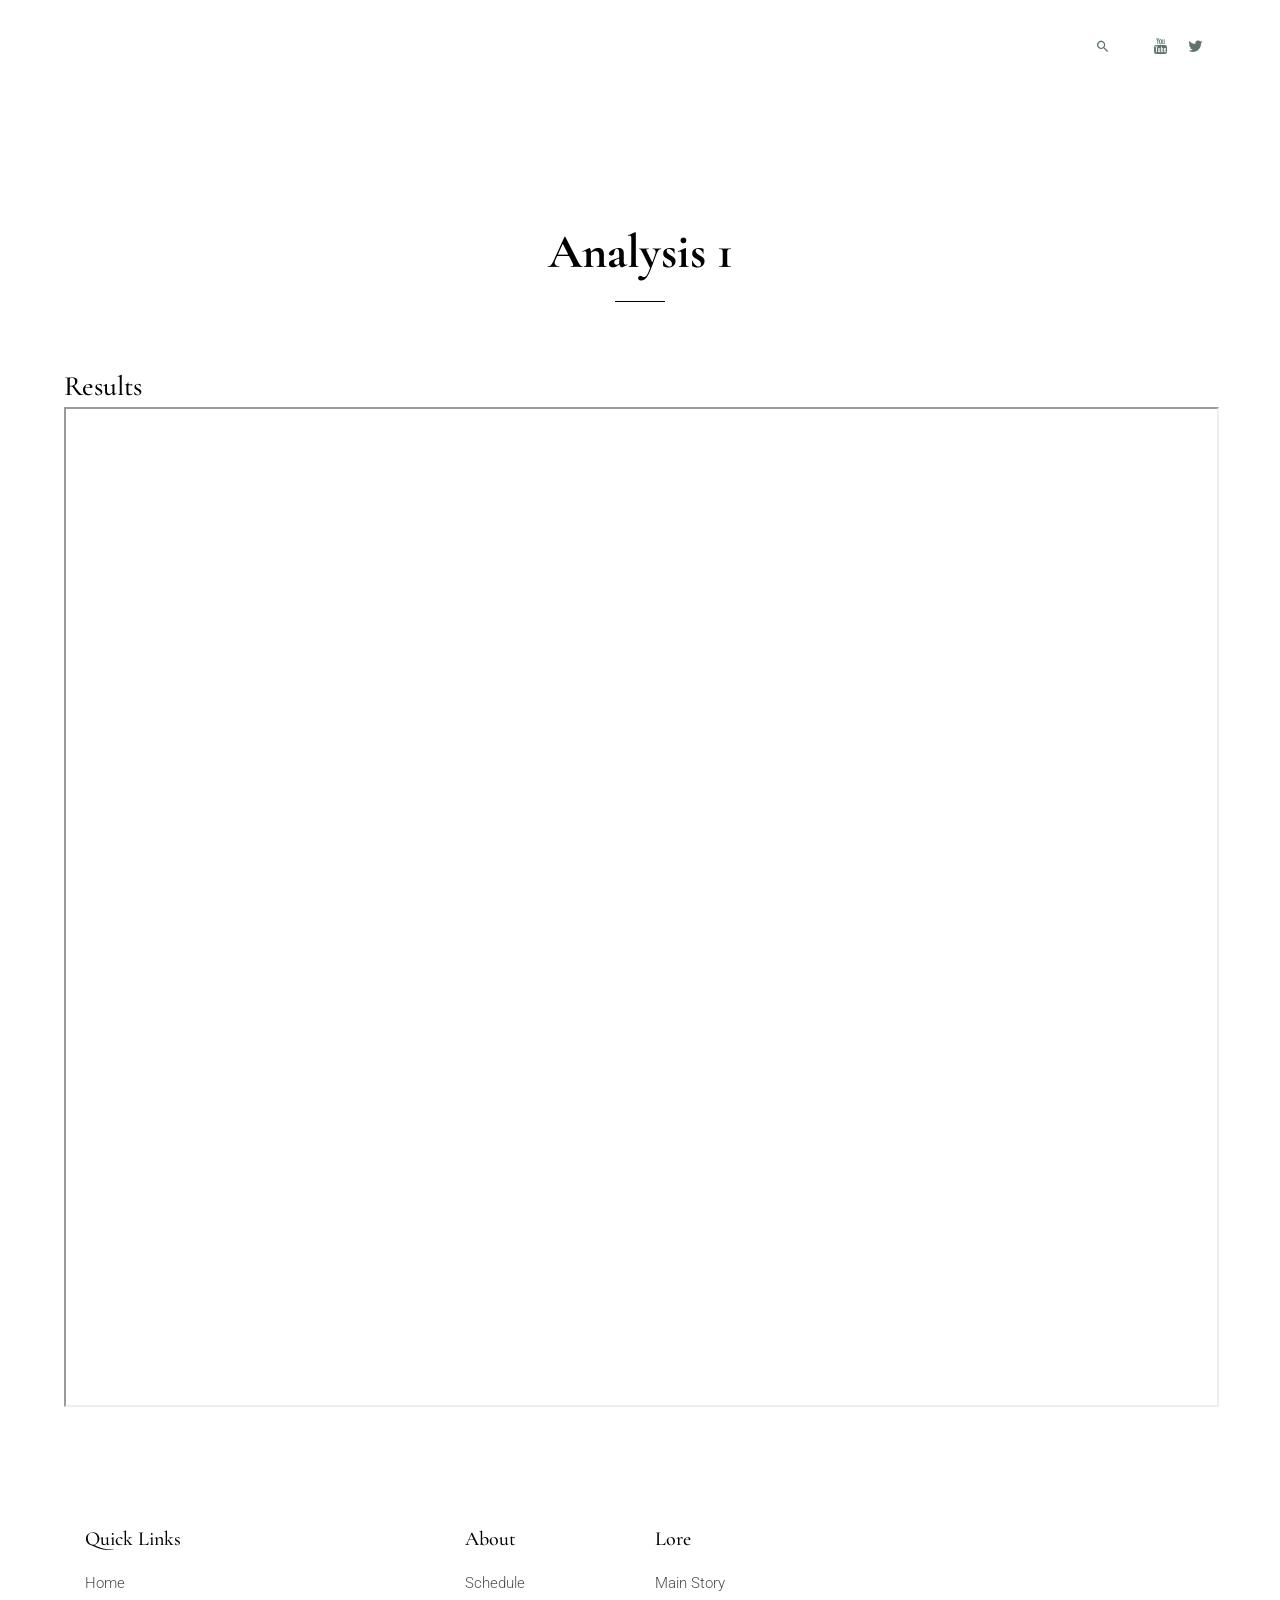
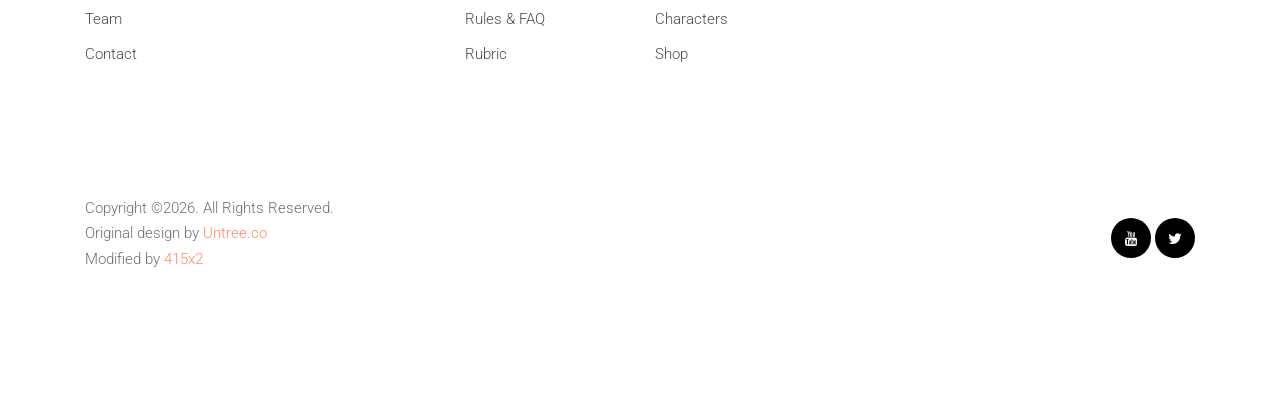
==== a1.html @ 0c054ae5 "Create a1.html" ====
<!-- /*
* Template Name: LuxuryHotel
* Template Author: Untree.co
* Tempalte URI: https://untree.co/
* License: https://creativecommons.org/licenses/by/3.0/
*/ -->
<!doctype html>
<html lang="en">

<head>
  <meta charset="utf-8">
  <meta name="viewport" content="width=device-width, initial-scale=1, shrink-to-fit=no">
  <meta name="author" content="Untree.co">
  <link rel="shortcut icon" href="favicon.png">

  <meta name="description" content="" />
  <meta name="keywords" content="" />

    <link href="https://fonts.googleapis.com/css?family=Cormorant+Garamond:400,500i,700|Roboto:300,400,500,700&display=swap" rel="stylesheet">

    <link rel="stylesheet" href="css/vendor/icomoon/style.css">
    <link rel="stylesheet" href="css/vendor/owl.carousel.min.css">
    <link rel="stylesheet" href="css/vendor/aos.css">
    <link rel="stylesheet" href="css/vendor/animate.min.css">
    <link rel="stylesheet" href="css/vendor/bootstrap.css">

    <!-- Theme Style -->
    <link rel="stylesheet" href="css/style.css">

    <title>Cruise X Chorus Battle</title>
  </head>
  <body>

    <div id="untree_co--overlayer"></div>
    <div class="loader">
      <div class="spinner-border text-primary" role="status">
        <span class="sr-only">Loading...</span>
      </div>
    </div>

    <nav class="untree_co--site-mobile-menu">
      <div class="close-wrap d-flex">
        <a href="#" class="d-flex ml-auto js-menu-toggle">
          <span class="close-label">Close</span>
          <div class="close-times">
            <span class="bar1"></span>
            <span class="bar2"></span>
          </div>
        </a>
      </div>
      <div class="site-mobile-inner"></div>
    </nav>


    <div class="untree_co--site-wrap">

      <nav class="untree_co--site-nav js-sticky-nav">
        <div class="container d-flex align-items-center">
          <div class="logo-wrap">
            <a href="index" class="untree_co--site-logo">Cruise X</a>
          </div>
          <div class="site-nav-ul-wrap text-center d-none d-lg-block">
            <ul class="site-nav-ul js-clone-nav">
              <li class="active"><a href="index">Home</a></li>
              <li class="has-children">
                <a href="#">About</a>
                <ul class="dropdown">
                  <li>
                    <a href="schedule">Schedule</a>
                  </li>
                  <li>
                    <a href="rules">Rules & FAQ</a>
                  </li>
                  <li>
                    <a href="rubrics">Rubrics</a>
                  </li>
                  <li>
                    <a href="registry">Team Registry</a>
                  </li>
                </ul>
              </li>
              <li class="has-children">
                <a href="#">Lore</a>
                <ul class="dropdown">
                  <li>
                    <a href="story">Main Story</a>
                  </li>
                  <li>
                    <a href="character">Characters</a>
                  </li>
                  <li>
                    <a href="shop">Shop</a>
                  </li>
                </ul>
              </li>
              <li><a href="team">Team</a></li>
              <li class="has-children">
                <a href="#">Results</a>
                <ul class="dropdown">
                  <li>
                    <a href="a1">Analysis 1</a>
                  </li>
                  <li>
                    <a href="a2">Analysis 2</a>
                  </li>
                  <li>
                    <a href="a3">Analysis 3</a>
                  </li>
                </ul>
              </li>
          </div>
          <div class="icons-wrap text-md-right">

            <ul class="icons-top d-none d-lg-block">
              <li class="mr-4">
                <a href="#" class="js-search-toggle"><span class="icon-search2"></span></a>
              </li>
              <li>
                <a href="https://youtube.com/channel/UCR2DQlEE3bKNYK-qkt7y-Wg"><span class="icon-youtube"></span></a>
              </li>
              <li>
                <a href="https://twitter.com/cx_chorusbattle"><span class="icon-twitter"></span></a>
              </li>
            </ul>

            <!-- Mobile Toggle -->
            <a href="#" class="d-block d-lg-none burger js-menu-toggle" data-toggle="collapse" data-target="#main-navbar">
              <span></span>
            </a>
          </div>
        </div>
      </nav>


        
        <div class="untree_co--site-section float-left pb-0 featured-rooms">


          <main class="untree_co--site-main">
            
            <div class="untree_co--site-section">
    
              <div class="container-fluid px-md-0">
    
                <div class="row justify-content-center text-center pt-0 pb-5">  
                  <div class="col-lg-6 section-heading" data-aos="fade-up">
                    <h3 class="text-center">Analysis 1</h3>
                  </div>
                </div>
               
                <div class="row no-gutters">
                  <div class="col-md-12" style="padding-left:5%;">
                    <div class="row">
                      <div class="col-md-12">
                        
                        <h3 class="mb-1" data-aos="fade-up">Results</h3>
                        <div class="row ">
                          <div class="col-md-12" data-aos="fade-up">
                            <iframe src="https://docs.google.com/spreadsheets/d/e/2PACX-1vRaQOyNMc2p0BLBySOPlP6DIEEOZay5IV9p2_MgTU4-0kE25sI0vFSvU6h7kz6rBXCI4aay34UNYlLs/pubhtml?widget=true&amp;headers=false"
                            width="95%" height="1000px;"></iframe>
                          </div>
                        </div>

                       


                      </div>
                      </div>
                    </div>
                  </div>
                </div>
            </div>
    
          </main>   

                           

      </div>

      <!-- FOOTER -->

      <footer class="untree_co--site-footer">

        <div class="container">
          <div class="row">
            <div class="col-md-4 ml-auto">
              <h3>Quick Links</h3>
              <ul class="list-unstyled">
                <li><a href="#">Home</a></li>
                <li><a href="team">Team</a></li>
                <li><a href="contact">Contact</a></li>
              </ul>
            </div>
            <div class="col-md-8 ml-auto">
              <div class="row">
                <div class="col-md-3">
                  <h3>About</h3>
                  <ul class="list-unstyled">
                    <li><a href="#">Schedule</a></li>
                    <li><a href="rules">Rules & FAQ</a></li>
                    <li><a href="rubric">Rubric</a></li>
                  </ul>
                </div>
                <div class="col-md-9 ml-auto">
                  <div class="row mb-3">
                    <div class="col-md-6">
                      <h3>Lore</h3>
                      <ul class="list-unstyled">
                        <li><a href="#">Main Story</a></li>
                        <li><a href="rules">Characters</a></li>
                        <li><a href="rules">Shop</a></li>
                      </ul>
                    </div>
                  </div>

                </div>
                
              </div>
            </div>
          </div>
          <div class="row mt-5 pt-5 align-items-center">
            <div class="col-md-6 text-md-left">
              <!-- Link back to Untree.co can't be removed. Template is licensed under CC BY 3.0. If you purchased a license you can remove this. -->
              <p>
                Copyright &copy;<script>document.write(new Date().getFullYear());</script>. All Rights Reserved. <br>
                Original design by <a href="https://untree.co/" target="_blank" class="text-primary">Untree.co</a><br>
                Modified by <a href="https://twitter.com/415x2" target="_blank" class="text-primary">415x2</a>
              </p>
            <!-- Link back to Untree.co can't be removed. Template is licensed under CC BY 3.0. If you purchased a license you can remove this. -->
            </div>
            <div class="col-md-6 text-md-right">
              <ul class="icons-top icons-dark">
              <li>
                <a href="https://youtube.com/channel/UCR2DQlEE3bKNYK-qkt7y-Wg"><span class="icon-youtube"></span></a>
              </li>
              <li>
                <a href="https://twitter.com/cx_chorusbattle"><span class="icon-twitter"></span></a>
              </li>
            </ul>

            </div>
          </div>
        </div>
        
      </footer>
    </div>

    <!-- Search -->
    <div class="search-wrap">
      <a href="#" class="close-search js-search-toggle">
        <span>Close</span>
      </a>
      <div class="container">
        <div class="row justify-content-center align-items-center text-center">
          <div class="col-md-12">
            <form action="#">
              <input type="search" name="s" id="s" placeholder="Type a keyword and hit enter..."  autocomplete="false">
            </form>    
          </div>
        </div>
      </div>
    </div>

    <script src="js/vendor/jquery-3.3.1.min.js"></script>
    <script src="js/vendor/popper.min.js"></script>
    <script src="js/vendor/bootstrap.min.js"></script>

    <script src="js/vendor/owl.carousel.min.js"></script>
    
    <script src="js/vendor/jarallax.min.js"></script>
    <script src="js/vendor/jarallax-element.min.js"></script>
    <script sr c="js/vendor/ofi.min.js"></script>

    <script src="js/vendor/aos.js"></script>

    <script src="js/vendor/jquery.lettering.js"></script>
    <script src="js/vendor/jquery.sticky.js"></script>

    <script src="js/vendor/TweenMax.min.js"></script>
    <script src="js/vendor/ScrollMagic.min.js"></script>
    <script src="js/vendor/scrollmagic.animation.gsap.min.js"></script>
    <script src="js/vendor/debug.addIndicators.min.js"></script>


    <script src="js/main.js"></script>
  </body>
</html>
---- css/vendor/icomoon/style.css ----
@font-face {
  font-family: 'icomoon';
  src:  url('fonts/icomoon.eot?10si43');
  src:  url('fonts/icomoon.eot?10si43#iefix') format('embedded-opentype'),
    url('fonts/icomoon.ttf?10si43') format('truetype'),
    url('fonts/icomoon.woff?10si43') format('woff'),
    url('fonts/icomoon.svg?10si43#icomoon') format('svg');
  font-weight: normal;
  font-style: normal;
}

[class^="icon-"], [class*=" icon-"] {
  /* use !important to prevent issues with browser extensions that change fonts */
  font-family: 'icomoon' !important;
  speak: none;
  font-style: normal;
  font-weight: normal;
  font-variant: normal;
  text-transform: none;
  line-height: 1;

  /* Better Font Rendering =========== */
  -webkit-font-smoothing: antialiased;
  -moz-osx-font-smoothing: grayscale;
}

.icon-asterisk:before {
  content: "\f069";
}
.icon-plus:before {
  content: "\f067";
}
.icon-question:before {
  content: "\f128";
}
.icon-minus:before {
  content: "\f068";
}
.icon-glass:before {
  content: "\f000";
}
.icon-music:before {
  content: "\f001";
}
.icon-search:before {
  content: "\f002";
}
.icon-envelope-o:before {
  content: "\f003";
}
.icon-heart:before {
  content: "\f004";
}
.icon-star:before {
  content: "\f005";
}
.icon-star-o:before {
  content: "\f006";
}
.icon-user:before {
  content: "\f007";
}
.icon-film:before {
  content: "\f008";
}
.icon-th-large:before {
  content: "\f009";
}
.icon-th:before {
  content: "\f00a";
}
.icon-th-list:before {
  content: "\f00b";
}
.icon-check:before {
  content: "\f00c";
}
.icon-close:before {
  content: "\f00d";
}
.icon-remove:before {
  content: "\f00d";
}
.icon-times:before {
  content: "\f00d";
}
.icon-search-plus:before {
  content: "\f00e";
}
.icon-search-minus:before {
  content: "\f010";
}
.icon-power-off:before {
  content: "\f011";
}
.icon-signal:before {
  content: "\f012";
}
.icon-cog:before {
  content: "\f013";
}
.icon-gear:before {
  content: "\f013";
}
.icon-trash-o:before {
  content: "\f014";
}
.icon-home:before {
  content: "\f015";
}
.icon-file-o:before {
  content: "\f016";
}
.icon-clock-o:before {
  content: "\f017";
}
.icon-road:before {
  content: "\f018";
}
.icon-download:before {
  content: "\f019";
}
.icon-arrow-circle-o-down:before {
  content: "\f01a";
}
.icon-arrow-circle-o-up:before {
  content: "\f01b";
}
.icon-inbox:before {
  content: "\f01c";
}
.icon-play-circle-o:before {
  content: "\f01d";
}
.icon-repeat:before {
  content: "\f01e";
}
.icon-rotate-right:before {
  content: "\f01e";
}
.icon-refresh:before {
  content: "\f021";
}
.icon-list-alt:before {
  content: "\f022";
}
.icon-lock:before {
  content: "\f023";
}
.icon-flag:before {
  content: "\f024";
}
.icon-headphones:before {
  content: "\f025";
}
.icon-volume-off:before {
  content: "\f026";
}
.icon-volume-down:before {
  content: "\f027";
}
.icon-volume-up:before {
  content: "\f028";
}
.icon-qrcode:before {
  content: "\f029";
}
.icon-barcode:before {
  content: "\f02a";
}
.icon-tag:before {
  content: "\f02b";
}
.icon-tags:before {
  content: "\f02c";
}
.icon-book:before {
  content: "\f02d";
}
.icon-bookmark:before {
  content: "\f02e";
}
.icon-print:before {
  content: "\f02f";
}
.icon-camera:before {
  content: "\f030";
}
.icon-font:before {
  content: "\f031";
}
.icon-bold:before {
  content: "\f032";
}
.icon-italic:before {
  content: "\f033";
}
.icon-text-height:before {
  content: "\f034";
}
.icon-text-width:before {
  content: "\f035";
}
.icon-align-left:before {
  content: "\f036";
}
.icon-align-center:before {
  content: "\f037";
}
.icon-align-right:before {
  content: "\f038";
}
.icon-align-justify:before {
  content: "\f039";
}
.icon-list:before {
  content: "\f03a";
}
.icon-dedent:before {
  content: "\f03b";
}
.icon-outdent:before {
  content: "\f03b";
}
.icon-indent:before {
  content: "\f03c";
}
.icon-video-camera:before {
  content: "\f03d";
}
.icon-image:before {
  content: "\f03e";
}
.icon-photo:before {
  content: "\f03e";
}
.icon-picture-o:before {
  content: "\f03e";
}
.icon-pencil:before {
  content: "\f040";
}
.icon-map-marker:before {
  content: "\f041";
}
.icon-adjust:before {
  content: "\f042";
}
.icon-tint:before {
  content: "\f043";
}
.icon-edit:before {
  content: "\f044";
}
.icon-pencil-square-o:before {
  content: "\f044";
}
.icon-share-square-o:before {
  content: "\f045";
}
.icon-check-square-o:before {
  content: "\f046";
}
.icon-arrows:before {
  content: "\f047";
}
.icon-step-backward:before {
  content: "\f048";
}
.icon-fast-backward:before {
  content: "\f049";
}
.icon-backward:before {
  content: "\f04a";
}
.icon-play:before {
  content: "\f04b";
}
.icon-pause:before {
  content: "\f04c";
}
.icon-stop:before {
  content: "\f04d";
}
.icon-forward:before {
  content: "\f04e";
}
.icon-fast-forward:before {
  content: "\f050";
}
.icon-step-forward:before {
  content: "\f051";
}
.icon-eject:before {
  content: "\f052";
}
.icon-chevron-left:before {
  content: "\f053";
}
.icon-chevron-right:before {
  content: "\f054";
}
.icon-plus-circle:before {
  content: "\f055";
}
.icon-minus-circle:before {
  content: "\f056";
}
.icon-times-circle:before {
  content: "\f057";
}
.icon-check-circle:before {
  content: "\f058";
}
.icon-question-circle:before {
  content: "\f059";
}
.icon-info-circle:before {
  content: "\f05a";
}
.icon-crosshairs:before {
  content: "\f05b";
}
.icon-times-circle-o:before {
  content: "\f05c";
}
.icon-check-circle-o:before {
  content: "\f05d";
}
.icon-ban:before {
  content: "\f05e";
}
.icon-arrow-left:before {
  content: "\f060";
}
.icon-arrow-right:before {
  content: "\f061";
}
.icon-arrow-up:before {
  content: "\f062";
}
.icon-arrow-down:before {
  content: "\f063";
}
.icon-mail-forward:before {
  content: "\f064";
}
.icon-share:before {
  content: "\f064";
}
.icon-expand:before {
  content: "\f065";
}
.icon-compress:before {
  content: "\f066";
}
.icon-exclamation-circle:before {
  content: "\f06a";
}
.icon-gift:before {
  content: "\f06b";
}
.icon-leaf:before {
  content: "\f06c";
}
.icon-fire:before {
  content: "\f06d";
}
.icon-eye:before {
  content: "\f06e";
}
.icon-eye-slash:before {
  content: "\f070";
}
.icon-exclamation-triangle:before {
  content: "\f071";
}
.icon-warning:before {
  content: "\f071";
}
.icon-plane:before {
  content: "\f072";
}
.icon-calendar:before {
  content: "\f073";
}
.icon-random:before {
  content: "\f074";
}
.icon-comment:before {
  content: "\f075";
}
.icon-magnet:before {
  content: "\f076";
}
.icon-chevron-up:before {
  content: "\f077";
}
.icon-chevron-down:before {
  content: "\f078";
}
.icon-retweet:before {
  content: "\f079";
}
.icon-shopping-cart:before {
  content: "\f07a";
}
.icon-folder:before {
  content: "\f07b";
}
.icon-folder-open:before {
  content: "\f07c";
}
.icon-arrows-v:before {
  content: "\f07d";
}
.icon-arrows-h:before {
  content: "\f07e";
}
.icon-bar-chart:before {
  content: "\f080";
}
.icon-bar-chart-o:before {
  content: "\f080";
}
.icon-twitter-square:before {
  content: "\f081";
}
.icon-facebook-square:before {
  content: "\f082";
}
.icon-camera-retro:before {
  content: "\f083";
}
.icon-key:before {
  content: "\f084";
}
.icon-cogs:before {
  content: "\f085";
}
.icon-gears:before {
  content: "\f085";
}
.icon-comments:before {
  content: "\f086";
}
.icon-thumbs-o-up:before {
  content: "\f087";
}
.icon-thumbs-o-down:before {
  content: "\f088";
}
.icon-star-half:before {
  content: "\f089";
}
.icon-heart-o:before {
  content: "\f08a";
}
.icon-sign-out:before {
  content: "\f08b";
}
.icon-linkedin-square:before {
  content: "\f08c";
}
.icon-thumb-tack:before {
  content: "\f08d";
}
.icon-external-link:before {
  content: "\f08e";
}
.icon-sign-in:before {
  content: "\f090";
}
.icon-trophy:before {
  content: "\f091";
}
.icon-github-square:before {
  content: "\f092";
}
.icon-upload:before {
  content: "\f093";
}
.icon-lemon-o:before {
  content: "\f094";
}
.icon-phone:before {
  content: "\f095";
}
.icon-square-o:before {
  content: "\f096";
}
.icon-bookmark-o:before {
  content: "\f097";
}
.icon-phone-square:before {
  content: "\f098";
}
.icon-twitter:before {
  content: "\f099";
}
.icon-facebook:before {
  content: "\f09a";
}
.icon-facebook-f:before {
  content: "\f09a";
}
.icon-github:before {
  content: "\f09b";
}
.icon-unlock:before {
  content: "\f09c";
}
.icon-credit-card:before {
  content: "\f09d";
}
.icon-feed:before {
  content: "\f09e";
}
.icon-rss:before {
  content: "\f09e";
}
.icon-hdd-o:before {
  content: "\f0a0";
}
.icon-bullhorn:before {
  content: "\f0a1";
}
.icon-bell-o:before {
  content: "\f0a2";
}
.icon-certificate:before {
  content: "\f0a3";
}
.icon-hand-o-right:before {
  content: "\f0a4";
}
.icon-hand-o-left:before {
  content: "\f0a5";
}
.icon-hand-o-up:before {
  content: "\f0a6";
}
.icon-hand-o-down:before {
  content: "\f0a7";
}
.icon-arrow-circle-left:before {
  content: "\f0a8";
}
.icon-arrow-circle-right:before {
  content: "\f0a9";
}
.icon-arrow-circle-up:before {
  content: "\f0aa";
}
.icon-arrow-circle-down:before {
  content: "\f0ab";
}
.icon-globe:before {
  content: "\f0ac";
}
.icon-wrench:before {
  content: "\f0ad";
}
.icon-tasks:before {
  content: "\f0ae";
}
.icon-filter:before {
  content: "\f0b0";
}
.icon-briefcase:before {
  content: "\f0b1";
}
.icon-arrows-alt:before {
  content: "\f0b2";
}
.icon-group:before {
  content: "\f0c0";
}
.icon-users:before {
  content: "\f0c0";
}
.icon-chain:before {
  content: "\f0c1";
}
.icon-link:before {
  content: "\f0c1";
}
.icon-cloud:before {
  content: "\f0c2";
}
.icon-flask:before {
  content: "\f0c3";
}
.icon-cut:before {
  content: "\f0c4";
}
.icon-scissors:before {
  content: "\f0c4";
}
.icon-copy:before {
  content: "\f0c5";
}
.icon-files-o:before {
  content: "\f0c5";
}
.icon-paperclip:before {
  content: "\f0c6";
}
.icon-floppy-o:before {
  content: "\f0c7";
}
.icon-save:before {
  content: "\f0c7";
}
.icon-square:before {
  content: "\f0c8";
}
.icon-bars:before {
  content: "\f0c9";
}
.icon-navicon:before {
  content: "\f0c9";
}
.icon-reorder:before {
  content: "\f0c9";
}
.icon-list-ul:before {
  content: "\f0ca";
}
.icon-list-ol:before {
  content: "\f0cb";
}
.icon-strikethrough:before {
  content: "\f0cc";
}
.icon-underline:before {
  content: "\f0cd";
}
.icon-table:before {
  content: "\f0ce";
}
.icon-magic:before {
  content: "\f0d0";
}
.icon-truck:before {
  content: "\f0d1";
}
.icon-pinterest:before {
  content: "\f0d2";
}
.icon-pinterest-square:before {
  content: "\f0d3";
}
.icon-google-plus-square:before {
  content: "\f0d4";
}
.icon-google-plus:before {
  content: "\f0d5";
}
.icon-money:before {
  content: "\f0d6";
}
.icon-caret-down:before {
  content: "\f0d7";
}
.icon-caret-up:before {
  content: "\f0d8";
}
.icon-caret-left:before {
  content: "\f0d9";
}
.icon-caret-right:before {
  content: "\f0da";
}
.icon-columns:before {
  content: "\f0db";
}
.icon-sort:before {
  content: "\f0dc";
}
.icon-unsorted:before {
  content: "\f0dc";
}
.icon-sort-desc:before {
  content: "\f0dd";
}
.icon-sort-down:before {
  content: "\f0dd";
}
.icon-sort-asc:before {
  content: "\f0de";
}
.icon-sort-up:before {
  content: "\f0de";
}
.icon-envelope:before {
  content: "\f0e0";
}
.icon-linkedin:before {
  content: "\f0e1";
}
.icon-rotate-left:before {
  content: "\f0e2";
}
.icon-undo:before {
  content: "\f0e2";
}
.icon-gavel:before {
  content: "\f0e3";
}
.icon-legal:before {
  content: "\f0e3";
}
.icon-dashboard:before {
  content: "\f0e4";
}
.icon-tachometer:before {
  content: "\f0e4";
}
.icon-comment-o:before {
  content: "\f0e5";
}
.icon-comments-o:before {
  content: "\f0e6";
}
.icon-bolt:before {
  content: "\f0e7";
}
.icon-flash:before {
  content: "\f0e7";
}
.icon-sitemap:before {
  content: "\f0e8";
}
.icon-umbrella:before {
  content: "\f0e9";
}
.icon-clipboard:before {
  content: "\f0ea";
}
.icon-paste:before {
  content: "\f0ea";
}
.icon-lightbulb-o:before {
  content: "\f0eb";
}
.icon-exchange:before {
  content: "\f0ec";
}
.icon-cloud-download:before {
  content: "\f0ed";
}
.icon-cloud-upload:before {
  content: "\f0ee";
}
.icon-user-md:before {
  content: "\f0f0";
}
.icon-stethoscope:before {
  content: "\f0f1";
}
.icon-suitcase:before {
  content: "\f0f2";
}
.icon-bell:before {
  content: "\f0f3";
}
.icon-coffee:before {
  content: "\f0f4";
}
.icon-cutlery:before {
  content: "\f0f5";
}
.icon-file-text-o:before {
  content: "\f0f6";
}
.icon-building-o:before {
  content: "\f0f7";
}
.icon-hospital-o:before {
  content: "\f0f8";
}
.icon-ambulance:before {
  content: "\f0f9";
}
.icon-medkit:before {
  content: "\f0fa";
}
.icon-fighter-jet:before {
  content: "\f0fb";
}
.icon-beer:before {
  content: "\f0fc";
}
.icon-h-square:before {
  content: "\f0fd";
}
.icon-plus-square:before {
  content: "\f0fe";
}
.icon-angle-double-left:before {
  content: "\f100";
}
.icon-angle-double-right:before {
  content: "\f101";
}
.icon-angle-double-up:before {
  content: "\f102";
}
.icon-angle-double-down:before {
  content: "\f103";
}
.icon-angle-left:before {
  content: "\f104";
}
.icon-angle-right:before {
  content: "\f105";
}
.icon-angle-up:before {
  content: "\f106";
}
.icon-angle-down:before {
  content: "\f107";
}
.icon-desktop:before {
  content: "\f108";
}
.icon-laptop:before {
  content: "\f109";
}
.icon-tablet:before {
  content: "\f10a";
}
.icon-mobile:before {
  content: "\f10b";
}
.icon-mobile-phone:before {
  content: "\f10b";
}
.icon-circle-o:before {
  content: "\f10c";
}
.icon-quote-left:before {
  content: "\f10d";
}
.icon-quote-right:before {
  content: "\f10e";
}
.icon-spinner:before {
  content: "\f110";
}
.icon-circle:before {
  content: "\f111";
}
.icon-mail-reply:before {
  content: "\f112";
}
.icon-reply:before {
  content: "\f112";
}
.icon-github-alt:before {
  content: "\f113";
}
.icon-folder-o:before {
  content: "\f114";
}
.icon-folder-open-o:before {
  content: "\f115";
}
.icon-smile-o:before {
  content: "\f118";
}
.icon-frown-o:before {
  content: "\f119";
}
.icon-meh-o:before {
  content: "\f11a";
}
.icon-gamepad:before {
  content: "\f11b";
}
.icon-keyboard-o:before {
  content: "\f11c";
}
.icon-flag-o:before {
  content: "\f11d";
}
.icon-flag-checkered:before {
  content: "\f11e";
}
.icon-terminal:before {
  content: "\f120";
}
.icon-code:before {
  content: "\f121";
}
.icon-mail-reply-all:before {
  content: "\f122";
}
.icon-reply-all:before {
  content: "\f122";
}
.icon-star-half-empty:before {
  content: "\f123";
}
.icon-star-half-full:before {
  content: "\f123";
}
.icon-star-half-o:before {
  content: "\f123";
}
.icon-location-arrow:before {
  content: "\f124";
}
.icon-crop:before {
  content: "\f125";
}
.icon-code-fork:before {
  content: "\f126";
}
.icon-chain-broken:before {
  content: "\f127";
}
.icon-unlink:before {
  content: "\f127";
}
.icon-info:before {
  content: "\f129";
}
.icon-exclamation:before {
  content: "\f12a";
}
.icon-superscript:before {
  content: "\f12b";
}
.icon-subscript:before {
  content: "\f12c";
}
.icon-eraser:before {
  content: "\f12d";
}
.icon-puzzle-piece:before {
  content: "\f12e";
}
.icon-microphone:before {
  content: "\f130";
}
.icon-microphone-slash:before {
  content: "\f131";
}
.icon-shield:before {
  content: "\f132";
}
.icon-calendar-o:before {
  content: "\f133";
}
.icon-fire-extinguisher:before {
  content: "\f134";
}
.icon-rocket:before {
  content: "\f135";
}
.icon-maxcdn:before {
  content: "\f136";
}
.icon-chevron-circle-left:before {
  content: "\f137";
}
.icon-chevron-circle-right:before {
  content: "\f138";
}
.icon-chevron-circle-up:before {
  content: "\f139";
}
.icon-chevron-circle-down:before {
  content: "\f13a";
}
.icon-html5:before {
  content: "\f13b";
}
.icon-css3:before {
  content: "\f13c";
}
.icon-anchor:before {
  content: "\f13d";
}
.icon-unlock-alt:before {
  content: "\f13e";
}
.icon-bullseye:before {
  content: "\f140";
}
.icon-ellipsis-h:before {
  content: "\f141";
}
.icon-ellipsis-v:before {
  content: "\f142";
}
.icon-rss-square:before {
  content: "\f143";
}
.icon-play-circle:before {
  content: "\f144";
}
.icon-ticket:before {
  content: "\f145";
}
.icon-minus-square:before {
  content: "\f146";
}
.icon-minus-square-o:before {
  content: "\f147";
}
.icon-level-up:before {
  content: "\f148";
}
.icon-level-down:before {
  content: "\f149";
}
.icon-check-square:before {
  content: "\f14a";
}
.icon-pencil-square:before {
  content: "\f14b";
}
.icon-external-link-square:before {
  content: "\f14c";
}
.icon-share-square:before {
  content: "\f14d";
}
.icon-compass:before {
  content: "\f14e";
}
.icon-caret-square-o-down:before {
  content: "\f150";
}
.icon-toggle-down:before {
  content: "\f150";
}
.icon-caret-square-o-up:before {
  content: "\f151";
}
.icon-toggle-up:before {
  content: "\f151";
}
.icon-caret-square-o-right:before {
  content: "\f152";
}
.icon-toggle-right:before {
  content: "\f152";
}
.icon-eur:before {
  content: "\f153";
}
.icon-euro:before {
  content: "\f153";
}
.icon-gbp:before {
  content: "\f154";
}
.icon-dollar:before {
  content: "\f155";
}
.icon-usd:before {
  content: "\f155";
}
.icon-inr:before {
  content: "\f156";
}
.icon-rupee:before {
  content: "\f156";
}
.icon-cny:before {
  content: "\f157";
}
.icon-jpy:before {
  content: "\f157";
}
.icon-rmb:before {
  content: "\f157";
}
.icon-yen:before {
  content: "\f157";
}
.icon-rouble:before {
  content: "\f158";
}
.icon-rub:before {
  content: "\f158";
}
.icon-ruble:before {
  content: "\f158";
}
.icon-krw:before {
  content: "\f159";
}
.icon-won:before {
  content: "\f159";
}
.icon-bitcoin:before {
  content: "\f15a";
}
.icon-btc:before {
  content: "\f15a";
}
.icon-file:before {
  content: "\f15b";
}
.icon-file-text:before {
  content: "\f15c";
}
.icon-sort-alpha-asc:before {
  content: "\f15d";
}
.icon-sort-alpha-desc:before {
  content: "\f15e";
}
.icon-sort-amount-asc:before {
  content: "\f160";
}
.icon-sort-amount-desc:before {
  content: "\f161";
}
.icon-sort-numeric-asc:before {
  content: "\f162";
}
.icon-sort-numeric-desc:before {
  content: "\f163";
}
.icon-thumbs-up:before {
  content: "\f164";
}
.icon-thumbs-down:before {
  content: "\f165";
}
.icon-youtube-square:before {
  content: "\f166";
}
.icon-youtube:before {
  content: "\f167";
}
.icon-xing:before {
  content: "\f168";
}
.icon-xing-square:before {
  content: "\f169";
}
.icon-youtube-play:before {
  content: "\f16a";
}
.icon-dropbox:before {
  content: "\f16b";
}
.icon-stack-overflow:before {
  content: "\f16c";
}
.icon-instagram:before {
  content: "\f16d";
}
.icon-flickr:before {
  content: "\f16e";
}
.icon-adn:before {
  content: "\f170";
}
.icon-bitbucket:before {
  content: "\f171";
}
.icon-bitbucket-square:before {
  content: "\f172";
}
.icon-tumblr:before {
  content: "\f173";
}
.icon-tumblr-square:before {
  content: "\f174";
}
.icon-long-arrow-down:before {
  content: "\f175";
}
.icon-long-arrow-up:before {
  content: "\f176";
}
.icon-long-arrow-left:before {
  content: "\f177";
}
.icon-long-arrow-right:before {
  content: "\f178";
}
.icon-apple:before {
  content: "\f179";
}
.icon-windows:before {
  content: "\f17a";
}
.icon-android:before {
  content: "\f17b";
}
.icon-linux:before {
  content: "\f17c";
}
.icon-dribbble:before {
  content: "\f17d";
}
.icon-skype:before {
  content: "\f17e";
}
.icon-foursquare:before {
  content: "\f180";
}
.icon-trello:before {
  content: "\f181";
}
.icon-female:before {
  content: "\f182";
}
.icon-male:before {
  content: "\f183";
}
.icon-gittip:before {
  content: "\f184";
}
.icon-gratipay:before {
  content: "\f184";
}
.icon-sun-o:before {
  content: "\f185";
}
.icon-moon-o:before {
  content: "\f186";
}
.icon-archive:before {
  content: "\f187";
}
.icon-bug:before {
  content: "\f188";
}
.icon-vk:before {
  content: "\f189";
}
.icon-weibo:before {
  content: "\f18a";
}
.icon-renren:before {
  content: "\f18b";
}
.icon-pagelines:before {
  content: "\f18c";
}
.icon-stack-exchange:before {
  content: "\f18d";
}
.icon-arrow-circle-o-right:before {
  content: "\f18e";
}
.icon-arrow-circle-o-left:before {
  content: "\f190";
}
.icon-caret-square-o-left:before {
  content: "\f191";
}
.icon-toggle-left:before {
  content: "\f191";
}
.icon-dot-circle-o:before {
  content: "\f192";
}
.icon-wheelchair:before {
  content: "\f193";
}
.icon-vimeo-square:before {
  content: "\f194";
}
.icon-try:before {
  content: "\f195";
}
.icon-turkish-lira:before {
  content: "\f195";
}
.icon-plus-square-o:before {
  content: "\f196";
}
.icon-space-shuttle:before {
  content: "\f197";
}
.icon-slack:before {
  content: "\f198";
}
.icon-envelope-square:before {
  content: "\f199";
}
.icon-wordpress:before {
  content: "\f19a";
}
.icon-openid:before {
  content: "\f19b";
}
.icon-bank:before {
  content: "\f19c";
}
.icon-institution:before {
  content: "\f19c";
}
.icon-university:before {
  content: "\f19c";
}
.icon-graduation-cap:before {
  content: "\f19d";
}
.icon-mortar-board:before {
  content: "\f19d";
}
.icon-yahoo:before {
  content: "\f19e";
}
.icon-google:before {
  content: "\f1a0";
}
.icon-reddit:before {
  content: "\f1a1";
}
.icon-reddit-square:before {
  content: "\f1a2";
}
.icon-stumbleupon-circle:before {
  content: "\f1a3";
}
.icon-stumbleupon:before {
  content: "\f1a4";
}
.icon-delicious:before {
  content: "\f1a5";
}
.icon-digg:before {
  content: "\f1a6";
}
.icon-pied-piper-pp:before {
  content: "\f1a7";
}
.icon-pied-piper-alt:before {
  content: "\f1a8";
}
.icon-drupal:before {
  content: "\f1a9";
}
.icon-joomla:before {
  content: "\f1aa";
}
.icon-language:before {
  content: "\f1ab";
}
.icon-fax:before {
  content: "\f1ac";
}
.icon-building:before {
  content: "\f1ad";
}
.icon-child:before {
  content: "\f1ae";
}
.icon-paw:before {
  content: "\f1b0";
}
.icon-spoon:before {
  content: "\f1b1";
}
.icon-cube:before {
  content: "\f1b2";
}
.icon-cubes:before {
  content: "\f1b3";
}
.icon-behance:before {
  content: "\f1b4";
}
.icon-behance-square:before {
  content: "\f1b5";
}
.icon-steam:before {
  content: "\f1b6";
}
.icon-steam-square:before {
  content: "\f1b7";
}
.icon-recycle:before {
  content: "\f1b8";
}
.icon-automobile:before {
  content: "\f1b9";
}
.icon-car:before {
  content: "\f1b9";
}
.icon-cab:before {
  content: "\f1ba";
}
.icon-taxi:before {
  content: "\f1ba";
}
.icon-tree:before {
  content: "\f1bb";
}
.icon-spotify:before {
  content: "\f1bc";
}
.icon-deviantart:before {
  content: "\f1bd";
}
.icon-soundcloud:before {
  content: "\f1be";
}
.icon-database:before {
  content: "\f1c0";
}
.icon-file-pdf-o:before {
  content: "\f1c1";
}
.icon-file-word-o:before {
  content: "\f1c2";
}
.icon-file-excel-o:before {
  content: "\f1c3";
}
.icon-file-powerpoint-o:before {
  content: "\f1c4";
}
.icon-file-image-o:before {
  content: "\f1c5";
}
.icon-file-photo-o:before {
  content: "\f1c5";
}
.icon-file-picture-o:before {
  content: "\f1c5";
}
.icon-file-archive-o:before {
  content: "\f1c6";
}
.icon-file-zip-o:before {
  content: "\f1c6";
}
.icon-file-audio-o:before {
  content: "\f1c7";
}
.icon-file-sound-o:before {
  content: "\f1c7";
}
.icon-file-movie-o:before {
  content: "\f1c8";
}
.icon-file-video-o:before {
  content: "\f1c8";
}
.icon-file-code-o:before {
  content: "\f1c9";
}
.icon-vine:before {
  content: "\f1ca";
}
.icon-codepen:before {
  content: "\f1cb";
}
.icon-jsfiddle:before {
  content: "\f1cc";
}
.icon-life-bouy:before {
  content: "\f1cd";
}
.icon-life-buoy:before {
  content: "\f1cd";
}
.icon-life-ring:before {
  content: "\f1cd";
}
.icon-life-saver:before {
  content: "\f1cd";
}
.icon-support:before {
  content: "\f1cd";
}
.icon-circle-o-notch:before {
  content: "\f1ce";
}
.icon-ra:before {
  content: "\f1d0";
}
.icon-rebel:before {
  content: "\f1d0";
}
.icon-resistance:before {
  content: "\f1d0";
}
.icon-empire:before {
  content: "\f1d1";
}
.icon-ge:before {
  content: "\f1d1";
}
.icon-git-square:before {
  content: "\f1d2";
}
.icon-git:before {
  content: "\f1d3";
}
.icon-hacker-news:before {
  content: "\f1d4";
}
.icon-y-combinator-square:before {
  content: "\f1d4";
}
.icon-yc-square:before {
  content: "\f1d4";
}
.icon-tencent-weibo:before {
  content: "\f1d5";
}
.icon-qq:before {
  content: "\f1d6";
}
.icon-wechat:before {
  content: "\f1d7";
}
.icon-weixin:before {
  content: "\f1d7";
}
.icon-paper-plane:before {
  content: "\f1d8";
}
.icon-send:before {
  content: "\f1d8";
}
.icon-paper-plane-o:before {
  content: "\f1d9";
}
.icon-send-o:before {
  content: "\f1d9";
}
.icon-history:before {
  content: "\f1da";
}
.icon-circle-thin:before {
  content: "\f1db";
}
.icon-header:before {
  content: "\f1dc";
}
.icon-paragraph:before {
  content: "\f1dd";
}
.icon-sliders:before {
  content: "\f1de";
}
.icon-share-alt:before {
  content: "\f1e0";
}
.icon-share-alt-square:before {
  content: "\f1e1";
}
.icon-bomb:before {
  content: "\f1e2";
}
.icon-futbol-o:before {
  content: "\f1e3";
}
.icon-soccer-ball-o:before {
  content: "\f1e3";
}
.icon-tty:before {
  content: "\f1e4";
}
.icon-binoculars:before {
  content: "\f1e5";
}
.icon-plug:before {
  content: "\f1e6";
}
.icon-slideshare:before {
  content: "\f1e7";
}
.icon-twitch:before {
  content: "\f1e8";
}
.icon-yelp:before {
  content: "\f1e9";
}
.icon-newspaper-o:before {
  content: "\f1ea";
}
.icon-wifi:before {
  content: "\f1eb";
}
.icon-calculator:before {
  content: "\f1ec";
}
.icon-paypal:before {
  content: "\f1ed";
}
.icon-google-wallet:before {
  content: "\f1ee";
}
.icon-cc-visa:before {
  content: "\f1f0";
}
.icon-cc-mastercard:before {
  content: "\f1f1";
}
.icon-cc-discover:before {
  content: "\f1f2";
}
.icon-cc-amex:before {
  content: "\f1f3";
}
.icon-cc-paypal:before {
  content: "\f1f4";
}
.icon-cc-stripe:before {
  content: "\f1f5";
}
.icon-bell-slash:before {
  content: "\f1f6";
}
.icon-bell-slash-o:before {
  content: "\f1f7";
}
.icon-trash:before {
  content: "\f1f8";
}
.icon-copyright:before {
  content: "\f1f9";
}
.icon-at:before {
  content: "\f1fa";
}
.icon-eyedropper:before {
  content: "\f1fb";
}
.icon-paint-brush:before {
  content: "\f1fc";
}
.icon-birthday-cake:before {
  content: "\f1fd";
}
.icon-area-chart:before {
  content: "\f1fe";
}
.icon-pie-chart:before {
  content: "\f200";
}
.icon-line-chart:before {
  content: "\f201";
}
.icon-lastfm:before {
  content: "\f202";
}
.icon-lastfm-square:before {
  content: "\f203";
}
.icon-toggle-off:before {
  content: "\f204";
}
.icon-toggle-on:before {
  content: "\f205";
}
.icon-bicycle:before {
  content: "\f206";
}
.icon-bus:before {
  content: "\f207";
}
.icon-ioxhost:before {
  content: "\f208";
}
.icon-angellist:before {
  content: "\f209";
}
.icon-cc:before {
  content: "\f20a";
}
.icon-ils:before {
  content: "\f20b";
}
.icon-shekel:before {
  content: "\f20b";
}
.icon-sheqel:before {
  content: "\f20b";
}
.icon-meanpath:before {
  content: "\f20c";
}
.icon-buysellads:before {
  content: "\f20d";
}
.icon-connectdevelop:before {
  content: "\f20e";
}
.icon-dashcube:before {
  content: "\f210";
}
.icon-forumbee:before {
  content: "\f211";
}
.icon-leanpub:before {
  content: "\f212";
}
.icon-sellsy:before {
  content: "\f213";
}
.icon-shirtsinbulk:before {
  content: "\f214";
}
.icon-simplybuilt:before {
  content: "\f215";
}
.icon-skyatlas:before {
  content: "\f216";
}
.icon-cart-plus:before {
  content: "\f217";
}
.icon-cart-arrow-down:before {
  content: "\f218";
}
.icon-diamond:before {
  content: "\f219";
}
.icon-ship:before {
  content: "\f21a";
}
.icon-user-secret:before {
  content: "\f21b";
}
.icon-motorcycle:before {
  content: "\f21c";
}
.icon-street-view:before {
  content: "\f21d";
}
.icon-heartbeat:before {
  content: "\f21e";
}
.icon-venus:before {
  content: "\f221";
}
.icon-mars:before {
  content: "\f222";
}
.icon-mercury:before {
  content: "\f223";
}
.icon-intersex:before {
  content: "\f224";
}
.icon-transgender:before {
  content: "\f224";
}
.icon-transgender-alt:before {
  content: "\f225";
}
.icon-venus-double:before {
  content: "\f226";
}
.icon-mars-double:before {
  content: "\f227";
}
.icon-venus-mars:before {
  content: "\f228";
}
.icon-mars-stroke:before {
  content: "\f229";
}
.icon-mars-stroke-v:before {
  content: "\f22a";
}
.icon-mars-stroke-h:before {
  content: "\f22b";
}
.icon-neuter:before {
  content: "\f22c";
}
.icon-genderless:before {
  content: "\f22d";
}
.icon-facebook-official:before {
  content: "\f230";
}
.icon-pinterest-p:before {
  content: "\f231";
}
.icon-whatsapp:before {
  content: "\f232";
}
.icon-server:before {
  content: "\f233";
}
.icon-user-plus:before {
  content: "\f234";
}
.icon-user-times:before {
  content: "\f235";
}
.icon-bed:before {
  content: "\f236";
}
.icon-hotel:before {
  content: "\f236";
}
.icon-viacoin:before {
  content: "\f237";
}
.icon-train:before {
  content: "\f238";
}
.icon-subway:before {
  content: "\f239";
}
.icon-medium:before {
  content: "\f23a";
}
.icon-y-combinator:before {
  content: "\f23b";
}
.icon-yc:before {
  content: "\f23b";
}
.icon-optin-monster:before {
  content: "\f23c";
}
.icon-opencart:before {
  content: "\f23d";
}
.icon-expeditedssl:before {
  content: "\f23e";
}
.icon-battery:before {
  content: "\f240";
}
.icon-battery-4:before {
  content: "\f240";
}
.icon-battery-full:before {
  content: "\f240";
}
.icon-battery-3:before {
  content: "\f241";
}
.icon-battery-three-quarters:before {
  content: "\f241";
}
.icon-battery-2:before {
  content: "\f242";
}
.icon-battery-half:before {
  content: "\f242";
}
.icon-battery-1:before {
  content: "\f243";
}
.icon-battery-quarter:before {
  content: "\f243";
}
.icon-battery-0:before {
  content: "\f244";
}
.icon-battery-empty:before {
  content: "\f244";
}
.icon-mouse-pointer:before {
  content: "\f245";
}
.icon-i-cursor:before {
  content: "\f246";
}
.icon-object-group:before {
  content: "\f247";
}
.icon-object-ungroup:before {
  content: "\f248";
}
.icon-sticky-note:before {
  content: "\f249";
}
.icon-sticky-note-o:before {
  content: "\f24a";
}
.icon-cc-jcb:before {
  content: "\f24b";
}
.icon-cc-diners-club:before {
  content: "\f24c";
}
.icon-clone:before {
  content: "\f24d";
}
.icon-balance-scale:before {
  content: "\f24e";
}
.icon-hourglass-o:before {
  content: "\f250";
}
.icon-hourglass-1:before {
  content: "\f251";
}
.icon-hourglass-start:before {
  content: "\f251";
}
.icon-hourglass-2:before {
  content: "\f252";
}
.icon-hourglass-half:before {
  content: "\f252";
}
.icon-hourglass-3:before {
  content: "\f253";
}
.icon-hourglass-end:before {
  content: "\f253";
}
.icon-hourglass:before {
  content: "\f254";
}
.icon-hand-grab-o:before {
  content: "\f255";
}
.icon-hand-rock-o:before {
  content: "\f255";
}
.icon-hand-paper-o:before {
  content: "\f256";
}
.icon-hand-stop-o:before {
  content: "\f256";
}
.icon-hand-scissors-o:before {
  content: "\f257";
}
.icon-hand-lizard-o:before {
  content: "\f258";
}
.icon-hand-spock-o:before {
  content: "\f259";
}
.icon-hand-pointer-o:before {
  content: "\f25a";
}
.icon-hand-peace-o:before {
  content: "\f25b";
}
.icon-trademark:before {
  content: "\f25c";
}
.icon-registered:before {
  content: "\f25d";
}
.icon-creative-commons:before {
  content: "\f25e";
}
.icon-gg:before {
  content: "\f260";
}
.icon-gg-circle:before {
  content: "\f261";
}
.icon-tripadvisor:before {
  content: "\f262";
}
.icon-odnoklassniki:before {
  content: "\f263";
}
.icon-odnoklassniki-square:before {
  content: "\f264";
}
.icon-get-pocket:before {
  content: "\f265";
}
.icon-wikipedia-w:before {
  content: "\f266";
}
.icon-safari:before {
  content: "\f267";
}
.icon-chrome:before {
  content: "\f268";
}
.icon-firefox:before {
  content: "\f269";
}
.icon-opera:before {
  content: "\f26a";
}
.icon-internet-explorer:before {
  content: "\f26b";
}
.icon-television:before {
  content: "\f26c";
}
.icon-tv:before {
  content: "\f26c";
}
.icon-contao:before {
  content: "\f26d";
}
.icon-500px:before {
  content: "\f26e";
}
.icon-amazon:before {
  content: "\f270";
}
.icon-calendar-plus-o:before {
  content: "\f271";
}
.icon-calendar-minus-o:before {
  content: "\f272";
}
.icon-calendar-times-o:before {
  content: "\f273";
}
.icon-calendar-check-o:before {
  content: "\f274";
}
.icon-industry:before {
  content: "\f275";
}
.icon-map-pin:before {
  content: "\f276";
}
.icon-map-signs:before {
  content: "\f277";
}
.icon-map-o:before {
  content: "\f278";
}
.icon-map:before {
  content: "\f279";
}
.icon-commenting:before {
  content: "\f27a";
}
.icon-commenting-o:before {
  content: "\f27b";
}
.icon-houzz:before {
  content: "\f27c";
}
.icon-vimeo:before {
  content: "\f27d";
}
.icon-black-tie:before {
  content: "\f27e";
}
.icon-fonticons:before {
  content: "\f280";
}
.icon-reddit-alien:before {
  content: "\f281";
}
.icon-edge:before {
  content: "\f282";
}
.icon-credit-card-alt:before {
  content: "\f283";
}
.icon-codiepie:before {
  content: "\f284";
}
.icon-modx:before {
  content: "\f285";
}
.icon-fort-awesome:before {
  content: "\f286";
}
.icon-usb:before {
  content: "\f287";
}
.icon-product-hunt:before {
  content: "\f288";
}
.icon-mixcloud:before {
  content: "\f289";
}
.icon-scribd:before {
  content: "\f28a";
}
.icon-pause-circle:before {
  content: "\f28b";
}
.icon-pause-circle-o:before {
  content: "\f28c";
}
.icon-stop-circle:before {
  content: "\f28d";
}
.icon-stop-circle-o:before {
  content: "\f28e";
}
.icon-shopping-bag:before {
  content: "\f290";
}
.icon-shopping-basket:before {
  content: "\f291";
}
.icon-hashtag:before {
  content: "\f292";
}
.icon-bluetooth:before {
  content: "\f293";
}
.icon-bluetooth-b:before {
  content: "\f294";
}
.icon-percent:before {
  content: "\f295";
}
.icon-gitlab:before {
  content: "\f296";
}
.icon-wpbeginner:before {
  content: "\f297";
}
.icon-wpforms:before {
  content: "\f298";
}
.icon-envira:before {
  content: "\f299";
}
.icon-universal-access:before {
  content: "\f29a";
}
.icon-wheelchair-alt:before {
  content: "\f29b";
}
.icon-question-circle-o:before {
  content: "\f29c";
}
.icon-blind:before {
  content: "\f29d";
}
.icon-audio-description:before {
  content: "\f29e";
}
.icon-volume-control-phone:before {
  content: "\f2a0";
}
.icon-braille:before {
  content: "\f2a1";
}
.icon-assistive-listening-systems:before {
  content: "\f2a2";
}
.icon-american-sign-language-interpreting:before {
  content: "\f2a3";
}
.icon-asl-interpreting:before {
  content: "\f2a3";
}
.icon-deaf:before {
  content: "\f2a4";
}
.icon-deafness:before {
  content: "\f2a4";
}
.icon-hard-of-hearing:before {
  content: "\f2a4";
}
.icon-glide:before {
  content: "\f2a5";
}
.icon-glide-g:before {
  content: "\f2a6";
}
.icon-sign-language:before {
  content: "\f2a7";
}
.icon-signing:before {
  content: "\f2a7";
}
.icon-low-vision:before {
  content: "\f2a8";
}
.icon-viadeo:before {
  content: "\f2a9";
}
.icon-viadeo-square:before {
  content: "\f2aa";
}
.icon-snapchat:before {
  content: "\f2ab";
}
.icon-snapchat-ghost:before {
  content: "\f2ac";
}
.icon-snapchat-square:before {
  content: "\f2ad";
}
.icon-pied-piper:before {
  content: "\f2ae";
}
.icon-first-order:before {
  content: "\f2b0";
}
.icon-yoast:before {
  content: "\f2b1";
}
.icon-themeisle:before {
  content: "\f2b2";
}
.icon-google-plus-circle:before {
  content: "\f2b3";
}
.icon-google-plus-official:before {
  content: "\f2b3";
}
.icon-fa:before {
  content: "\f2b4";
}
.icon-font-awesome:before {
  content: "\f2b4";
}
.icon-handshake-o:before {
  content: "\f2b5";
}
.icon-envelope-open:before {
  content: "\f2b6";
}
.icon-envelope-open-o:before {
  content: "\f2b7";
}
.icon-linode:before {
  content: "\f2b8";
}
.icon-address-book:before {
  content: "\f2b9";
}
.icon-address-book-o:before {
  content: "\f2ba";
}
.icon-address-card:before {
  content: "\f2bb";
}
.icon-vcard:before {
  content: "\f2bb";
}
.icon-address-card-o:before {
  content: "\f2bc";
}
.icon-vcard-o:before {
  content: "\f2bc";
}
.icon-user-circle:before {
  content: "\f2bd";
}
.icon-user-circle-o:before {
  content: "\f2be";
}
.icon-user-o:before {
  content: "\f2c0";
}
.icon-id-badge:before {
  content: "\f2c1";
}
.icon-drivers-license:before {
  content: "\f2c2";
}
.icon-id-card:before {
  content: "\f2c2";
}
.icon-drivers-license-o:before {
  content: "\f2c3";
}
.icon-id-card-o:before {
  content: "\f2c3";
}
.icon-quora:before {
  content: "\f2c4";
}
.icon-free-code-camp:before {
  content: "\f2c5";
}
.icon-telegram:before {
  content: "\f2c6";
}
.icon-thermometer:before {
  content: "\f2c7";
}
.icon-thermometer-4:before {
  content: "\f2c7";
}
.icon-thermometer-full:before {
  content: "\f2c7";
}
.icon-thermometer-3:before {
  content: "\f2c8";
}
.icon-thermometer-three-quarters:before {
  content: "\f2c8";
}
.icon-thermometer-2:before {
  content: "\f2c9";
}
.icon-thermometer-half:before {
  content: "\f2c9";
}
.icon-thermometer-1:before {
  content: "\f2ca";
}
.icon-thermometer-quarter:before {
  content: "\f2ca";
}
.icon-thermometer-0:before {
  content: "\f2cb";
}
.icon-thermometer-empty:before {
  content: "\f2cb";
}
.icon-shower:before {
  content: "\f2cc";
}
.icon-bath:before {
  content: "\f2cd";
}
.icon-bathtub:before {
  content: "\f2cd";
}
.icon-s15:before {
  content: "\f2cd";
}
.icon-podcast:before {
  content: "\f2ce";
}
.icon-window-maximize:before {
  content: "\f2d0";
}
.icon-window-minimize:before {
  content: "\f2d1";
}
.icon-window-restore:before {
  content: "\f2d2";
}
.icon-times-rectangle:before {
  content: "\f2d3";
}
.icon-window-close:before {
  content: "\f2d3";
}
.icon-times-rectangle-o:before {
  content: "\f2d4";
}
.icon-window-close-o:before {
  content: "\f2d4";
}
.icon-bandcamp:before {
  content: "\f2d5";
}
.icon-grav:before {
  content: "\f2d6";
}
.icon-etsy:before {
  content: "\f2d7";
}
.icon-imdb:before {
  content: "\f2d8";
}
.icon-ravelry:before {
  content: "\f2d9";
}
.icon-eercast:before {
  content: "\f2da";
}
.icon-microchip:before {
  content: "\f2db";
}
.icon-snowflake-o:before {
  content: "\f2dc";
}
.icon-superpowers:before {
  content: "\f2dd";
}
.icon-wpexplorer:before {
  content: "\f2de";
}
.icon-meetup:before {
  content: "\f2e0";
}
.icon-3d_rotation:before {
  content: "\e84d";
}
.icon-ac_unit:before {
  content: "\eb3b";
}
.icon-alarm:before {
  content: "\e855";
}
.icon-access_alarms:before {
  content: "\e191";
}
.icon-schedule:before {
  content: "\e8b5";
}
.icon-accessibility:before {
  content: "\e84e";
}
.icon-accessible:before {
  content: "\e914";
}
.icon-account_balance:before {
  content: "\e84f";
}
.icon-account_balance_wallet:before {
  content: "\e850";
}
.icon-account_box:before {
  content: "\e851";
}
.icon-account_circle:before {
  content: "\e853";
}
.icon-adb:before {
  content: "\e60e";
}
.icon-add:before {
  content: "\e145";
}
.icon-add_a_photo:before {
  content: "\e439";
}
.icon-alarm_add:before {
  content: "\e856";
}
.icon-add_alert:before {
  content: "\e003";
}
.icon-add_box:before {
  content: "\e146";
}
.icon-add_circle:before {
  content: "\e147";
}
.icon-control_point:before {
  content: "\e3ba";
}
.icon-add_location:before {
  content: "\e567";
}
.icon-add_shopping_cart:before {
  content: "\e854";
}
.icon-queue:before {
  content: "\e03c";
}
.icon-add_to_queue:before {
  content: "\e05c";
}
.icon-adjust2:before {
  content: "\e39e";
}
.icon-airline_seat_flat:before {
  content: "\e630";
}
.icon-airline_seat_flat_angled:before {
  content: "\e631";
}
.icon-airline_seat_individual_suite:before {
  content: "\e632";
}
.icon-airline_seat_legroom_extra:before {
  content: "\e633";
}
.icon-airline_seat_legroom_normal:before {
  content: "\e634";
}
.icon-airline_seat_legroom_reduced:before {
  content: "\e635";
}
.icon-airline_seat_recline_extra:before {
  content: "\e636";
}
.icon-airline_seat_recline_normal:before {
  content: "\e637";
}
.icon-flight:before {
  content: "\e539";
}
.icon-airplanemode_inactive:before {
  content: "\e194";
}
.icon-airplay:before {
  content: "\e055";
}
.icon-airport_shuttle:before {
  content: "\eb3c";
}
.icon-alarm_off:before {
  content: "\e857";
}
.icon-alarm_on:before {
  content: "\e858";
}
.icon-album:before {
  content: "\e019";
}
.icon-all_inclusive:before {
  content: "\eb3d";
}
.icon-all_out:before {
  content: "\e90b";
}
.icon-android2:before {
  content: "\e859";
}
.icon-announcement:before {
  content: "\e85a";
}
.icon-apps:before {
  content: "\e5c3";
}
.icon-archive2:before {
  content: "\e149";
}
.icon-arrow_back:before {
  content: "\e5c4";
}
.icon-arrow_downward:before {
  content: "\e5db";
}
.icon-arrow_drop_down:before {
  content: "\e5c5";
}
.icon-arrow_drop_down_circle:before {
  content: "\e5c6";
}
.icon-arrow_drop_up:before {
  content: "\e5c7";
}
.icon-arrow_forward:before {
  content: "\e5c8";
}
.icon-arrow_upward:before {
  content: "\e5d8";
}
.icon-art_track:before {
  content: "\e060";
}
.icon-aspect_ratio:before {
  content: "\e85b";
}
.icon-poll:before {
  content: "\e801";
}
.icon-assignment:before {
  content: "\e85d";
}
.icon-assignment_ind:before {
  content: "\e85e";
}
.icon-assignment_late:before {
  content: "\e85f";
}
.icon-assignment_return:before {
  content: "\e860";
}
.icon-assignment_returned:before {
  content: "\e861";
}
.icon-assignment_turned_in:before {
  content: "\e862";
}
.icon-assistant:before {
  content: "\e39f";
}
.icon-flag2:before {
  content: "\e153";
}
.icon-attach_file:before {
  content: "\e226";
}
.icon-attach_money:before {
  content: "\e227";
}
.icon-attachment:before {
  content: "\e2bc";
}
.icon-audiotrack:before {
  content: "\e3a1";
}
.icon-autorenew:before {
  content: "\e863";
}
.icon-av_timer:before {
  content: "\e01b";
}
.icon-backspace:before {
  content: "\e14a";
}
.icon-cloud_upload:before {
  content: "\e2c3";
}
.icon-battery_alert:before {
  content: "\e19c";
}
.icon-battery_charging_full:before {
  content: "\e1a3";
}
.icon-battery_std:before {
  content: "\e1a5";
}
.icon-battery_unknown:before {
  content: "\e1a6";
}
.icon-beach_access:before {
  content: "\eb3e";
}
.icon-beenhere:before {
  content: "\e52d";
}
.icon-block:before {
  content: "\e14b";
}
.icon-bluetooth2:before {
  content: "\e1a7";
}
.icon-bluetooth_searching:before {
  content: "\e1aa";
}
.icon-bluetooth_connected:before {
  content: "\e1a8";
}
.icon-bluetooth_disabled:before {
  content: "\e1a9";
}
.icon-blur_circular:before {
  content: "\e3a2";
}
.icon-blur_linear:before {
  content: "\e3a3";
}
.icon-blur_off:before {
  content: "\e3a4";
}
.icon-blur_on:before {
  content: "\e3a5";
}
.icon-class:before {
  content: "\e86e";
}
.icon-turned_in:before {
  content: "\e8e6";
}
.icon-turned_in_not:before {
  content: "\e8e7";
}
.icon-border_all:before {
  content: "\e228";
}
.icon-border_bottom:before {
  content: "\e229";
}
.icon-border_clear:before {
  content: "\e22a";
}
.icon-border_color:before {
  content: "\e22b";
}
.icon-border_horizontal:before {
  content: "\e22c";
}
.icon-border_inner:before {
  content: "\e22d";
}
.icon-border_left:before {
  content: "\e22e";
}
.icon-border_outer:before {
  content: "\e22f";
}
.icon-border_right:before {
  content: "\e230";
}
.icon-border_style:before {
  content: "\e231";
}
.icon-border_top:before {
  content: "\e232";
}
.icon-border_vertical:before {
  content: "\e233";
}
.icon-branding_watermark:before {
  content: "\e06b";
}
.icon-brightness_1:before {
  content: "\e3a6";
}
.icon-brightness_2:before {
  content: "\e3a7";
}
.icon-brightness_3:before {
  content: "\e3a8";
}
.icon-brightness_4:before {
  content: "\e3a9";
}
.icon-brightness_low:before {
  content: "\e1ad";
}
.icon-brightness_medium:before {
  content: "\e1ae";
}
.icon-brightness_high:before {
  content: "\e1ac";
}
.icon-brightness_auto:before {
  content: "\e1ab";
}
.icon-broken_image:before {
  content: "\e3ad";
}
.icon-brush:before {
  content: "\e3ae";
}
.icon-bubble_chart:before {
  content: "\e6dd";
}
.icon-bug_report:before {
  content: "\e868";
}
.icon-build:before {
  content: "\e869";
}
.icon-burst_mode:before {
  content: "\e43c";
}
.icon-domain:before {
  content: "\e7ee";
}
.icon-business_center:before {
  content: "\eb3f";
}
.icon-cached:before {
  content: "\e86a";
}
.icon-cake:before {
  content: "\e7e9";
}
.icon-phone2:before {
  content: "\e0cd";
}
.icon-call_end:before {
  content: "\e0b1";
}
.icon-call_made:before {
  content: "\e0b2";
}
.icon-merge_type:before {
  content: "\e252";
}
.icon-call_missed:before {
  content: "\e0b4";
}
.icon-call_missed_outgoing:before {
  content: "\e0e4";
}
.icon-call_received:before {
  content: "\e0b5";
}
.icon-call_split:before {
  content: "\e0b6";
}
.icon-call_to_action:before {
  content: "\e06c";
}
.icon-camera2:before {
  content: "\e3af";
}
.icon-photo_camera:before {
  content: "\e412";
}
.icon-camera_enhance:before {
  content: "\e8fc";
}
.icon-camera_front:before {
  content: "\e3b1";
}
.icon-camera_rear:before {
  content: "\e3b2";
}
.icon-camera_roll:before {
  content: "\e3b3";
}
.icon-cancel:before {
  content: "\e5c9";
}
.icon-redeem:before {
  content: "\e8b1";
}
.icon-card_membership:before {
  content: "\e8f7";
}
.icon-card_travel:before {
  content: "\e8f8";
}
.icon-casino:before {
  content: "\eb40";
}
.icon-cast:before {
  content: "\e307";
}
.icon-cast_connected:before {
  content: "\e308";
}
.icon-center_focus_strong:before {
  content: "\e3b4";
}
.icon-center_focus_weak:before {
  content: "\e3b5";
}
.icon-change_history:before {
  content: "\e86b";
}
.icon-chat:before {
  content: "\e0b7";
}
.icon-chat_bubble:before {
  content: "\e0ca";
}
.icon-chat_bubble_outline:before {
  content: "\e0cb";
}
.icon-check2:before {
  content: "\e5ca";
}
.icon-check_box:before {
  content: "\e834";
}
.icon-check_box_outline_blank:before {
  content: "\e835";
}
.icon-check_circle:before {
  content: "\e86c";
}
.icon-navigate_before:before {
  content: "\e408";
}
.icon-navigate_next:before {
  content: "\e409";
}
.icon-child_care:before {
  content: "\eb41";
}
.icon-child_friendly:before {
  content: "\eb42";
}
.icon-chrome_reader_mode:before {
  content: "\e86d";
}
.icon-close2:before {
  content: "\e5cd";
}
.icon-clear_all:before {
  content: "\e0b8";
}
.icon-closed_caption:before {
  content: "\e01c";
}
.icon-wb_cloudy:before {
  content: "\e42d";
}
.icon-cloud_circle:before {
  content: "\e2be";
}
.icon-cloud_done:before {
  content: "\e2bf";
}
.icon-cloud_download:before {
  content: "\e2c0";
}
.icon-cloud_off:before {
  content: "\e2c1";
}
.icon-cloud_queue:before {
  content: "\e2c2";
}
.icon-code2:before {
  content: "\e86f";
}
.icon-photo_library:before {
  content: "\e413";
}
.icon-collections_bookmark:before {
  content: "\e431";
}
.icon-palette:before {
  content: "\e40a";
}
.icon-colorize:before {
  content: "\e3b8";
}
.icon-comment2:before {
  content: "\e0b9";
}
.icon-compare:before {
  content: "\e3b9";
}
.icon-compare_arrows:before {
  content: "\e915";
}
.icon-laptop2:before {
  content: "\e31e";
}
.icon-confirmation_number:before {
  content: "\e638";
}
.icon-contact_mail:before {
  content: "\e0d0";
}
.icon-contact_phone:before {
  content: "\e0cf";
}
.icon-contacts:before {
  content: "\e0ba";
}
.icon-content_copy:before {
  content: "\e14d";
}
.icon-content_cut:before {
  content: "\e14e";
}
.icon-content_paste:before {
  content: "\e14f";
}
.icon-control_point_duplicate:before {
  content: "\e3bb";
}
.icon-copyright2:before {
  content: "\e90c";
}
.icon-mode_edit:before {
  content: "\e254";
}
.icon-create_new_folder:before {
  content: "\e2cc";
}
.icon-payment:before {
  content: "\e8a1";
}
.icon-crop2:before {
  content: "\e3be";
}
.icon-crop_16_9:before {
  content: "\e3bc";
}
.icon-crop_3_2:before {
  content: "\e3bd";
}
.icon-crop_landscape:before {
  content: "\e3c3";
}
.icon-crop_7_5:before {
  content: "\e3c0";
}
.icon-crop_din:before {
  content: "\e3c1";
}
.icon-crop_free:before {
  content: "\e3c2";
}
.icon-crop_original:before {
  content: "\e3c4";
}
.icon-crop_portrait:before {
  content: "\e3c5";
}
.icon-crop_rotate:before {
  content: "\e437";
}
.icon-crop_square:before {
  content: "\e3c6";
}
.icon-dashboard2:before {
  content: "\e871";
}
.icon-data_usage:before {
  content: "\e1af";
}
.icon-date_range:before {
  content: "\e916";
}
.icon-dehaze:before {
  content: "\e3c7";
}
.icon-delete:before {
  content: "\e872";
}
.icon-delete_forever:before {
  content: "\e92b";
}
.icon-delete_sweep:before {
  content: "\e16c";
}
.icon-description:before {
  content: "\e873";
}
.icon-desktop_mac:before {
  content: "\e30b";
}
.icon-desktop_windows:before {
  content: "\e30c";
}
.icon-details:before {
  content: "\e3c8";
}
.icon-developer_board:before {
  content: "\e30d";
}
.icon-developer_mode:before {
  content: "\e1b0";
}
.icon-device_hub:before {
  content: "\e335";
}
.icon-phonelink:before {
  content: "\e326";
}
.icon-devices_other:before {
  content: "\e337";
}
.icon-dialer_sip:before {
  content: "\e0bb";
}
.icon-dialpad:before {
  content: "\e0bc";
}
.icon-directions:before {
  content: "\e52e";
}
.icon-directions_bike:before {
  content: "\e52f";
}
.icon-directions_boat:before {
  content: "\e532";
}
.icon-directions_bus:before {
  content: "\e530";
}
.icon-directions_car:before {
  content: "\e531";
}
.icon-directions_railway:before {
  content: "\e534";
}
.icon-directions_run:before {
  content: "\e566";
}
.icon-directions_transit:before {
  content: "\e535";
}
.icon-directions_walk:before {
  content: "\e536";
}
.icon-disc_full:before {
  content: "\e610";
}
.icon-dns:before {
  content: "\e875";
}
.icon-not_interested:before {
  content: "\e033";
}
.icon-do_not_disturb_alt:before {
  content: "\e611";
}
.icon-do_not_disturb_off:before {
  content: "\e643";
}
.icon-remove_circle:before {
  content: "\e15c";
}
.icon-dock:before {
  content: "\e30e";
}
.icon-done:before {
  content: "\e876";
}
.icon-done_all:before {
  content: "\e877";
}
.icon-donut_large:before {
  content: "\e917";
}
.icon-donut_small:before {
  content: "\e918";
}
.icon-drafts:before {
  content: "\e151";
}
.icon-drag_handle:before {
  content: "\e25d";
}
.icon-time_to_leave:before {
  content: "\e62c";
}
.icon-dvr:before {
  content: "\e1b2";
}
.icon-edit_location:before {
  content: "\e568";
}
.icon-eject2:before {
  content: "\e8fb";
}
.icon-markunread:before {
  content: "\e159";
}
.icon-enhanced_encryption:before {
  content: "\e63f";
}
.icon-equalizer:before {
  content: "\e01d";
}
.icon-error:before {
  content: "\e000";
}
.icon-error_outline:before {
  content: "\e001";
}
.icon-euro_symbol:before {
  content: "\e926";
}
.icon-ev_station:before {
  content: "\e56d";
}
.icon-insert_invitation:before {
  content: "\e24f";
}
.icon-event_available:before {
  content: "\e614";
}
.icon-event_busy:before {
  content: "\e615";
}
.icon-event_note:before {
  content: "\e616";
}
.icon-event_seat:before {
  content: "\e903";
}
.icon-exit_to_app:before {
  content: "\e879";
}
.icon-expand_less:before {
  content: "\e5ce";
}
.icon-expand_more:before {
  content: "\e5cf";
}
.icon-explicit:before {
  content: "\e01e";
}
.icon-explore:before {
  content: "\e87a";
}
.icon-exposure:before {
  content: "\e3ca";
}
.icon-exposure_neg_1:before {
  content: "\e3cb";
}
.icon-exposure_neg_2:before {
  content: "\e3cc";
}
.icon-exposure_plus_1:before {
  content: "\e3cd";
}
.icon-exposure_plus_2:before {
  content: "\e3ce";
}
.icon-exposure_zero:before {
  content: "\e3cf";
}
.icon-extension:before {
  content: "\e87b";
}
.icon-face:before {
  content: "\e87c";
}
.icon-fast_forward:before {
  content: "\e01f";
}
.icon-fast_rewind:before {
  content: "\e020";
}
.icon-favorite:before {
  content: "\e87d";
}
.icon-favorite_border:before {
  content: "\e87e";
}
.icon-featured_play_list:before {
  content: "\e06d";
}
.icon-featured_video:before {
  content: "\e06e";
}
.icon-sms_failed:before {
  content: "\e626";
}
.icon-fiber_dvr:before {
  content: "\e05d";
}
.icon-fiber_manual_record:before {
  content: "\e061";
}
.icon-fiber_new:before {
  content: "\e05e";
}
.icon-fiber_pin:before {
  content: "\e06a";
}
.icon-fiber_smart_record:before {
  content: "\e062";
}
.icon-get_app:before {
  content: "\e884";
}
.icon-file_upload:before {
  content: "\e2c6";
}
.icon-filter2:before {
  content: "\e3d3";
}
.icon-filter_1:before {
  content: "\e3d0";
}
.icon-filter_2:before {
  content: "\e3d1";
}
.icon-filter_3:before {
  content: "\e3d2";
}
.icon-filter_4:before {
  content: "\e3d4";
}
.icon-filter_5:before {
  content: "\e3d5";
}
.icon-filter_6:before {
  content: "\e3d6";
}
.icon-filter_7:before {
  content: "\e3d7";
}
.icon-filter_8:before {
  content: "\e3d8";
}
.icon-filter_9:before {
  content: "\e3d9";
}
.icon-filter_9_plus:before {
  content: "\e3da";
}
.icon-filter_b_and_w:before {
  content: "\e3db";
}
.icon-filter_center_focus:before {
  content: "\e3dc";
}
.icon-filter_drama:before {
  content: "\e3dd";
}
.icon-filter_frames:before {
  content: "\e3de";
}
.icon-terrain:before {
  content: "\e564";
}
.icon-filter_list:before {
  content: "\e152";
}
.icon-filter_none:before {
  content: "\e3e0";
}
.icon-filter_tilt_shift:before {
  content: "\e3e2";
}
.icon-filter_vintage:before {
  content: "\e3e3";
}
.icon-find_in_page:before {
  content: "\e880";
}
.icon-find_replace:before {
  content: "\e881";
}
.icon-fingerprint:before {
  content: "\e90d";
}
.icon-first_page:before {
  content: "\e5dc";
}
.icon-fitness_center:before {
  content: "\eb43";
}
.icon-flare:before {
  content: "\e3e4";
}
.icon-flash_auto:before {
  content: "\e3e5";
}
.icon-flash_off:before {
  content: "\e3e6";
}
.icon-flash_on:before {
  content: "\e3e7";
}
.icon-flight_land:before {
  content: "\e904";
}
.icon-flight_takeoff:before {
  content: "\e905";
}
.icon-flip:before {
  content: "\e3e8";
}
.icon-flip_to_back:before {
  content: "\e882";
}
.icon-flip_to_front:before {
  content: "\e883";
}
.icon-folder2:before {
  content: "\e2c7";
}
.icon-folder_open:before {
  content: "\e2c8";
}
.icon-folder_shared:before {
  content: "\e2c9";
}
.icon-folder_special:before {
  content: "\e617";
}
.icon-font_download:before {
  content: "\e167";
}
.icon-format_align_center:before {
  content: "\e234";
}
.icon-format_align_justify:before {
  content: "\e235";
}
.icon-format_align_left:before {
  content: "\e236";
}
.icon-format_align_right:before {
  content: "\e237";
}
.icon-format_bold:before {
  content: "\e238";
}
.icon-format_clear:before {
  content: "\e239";
}
.icon-format_color_fill:before {
  content: "\e23a";
}
.icon-format_color_reset:before {
  content: "\e23b";
}
.icon-format_color_text:before {
  content: "\e23c";
}
.icon-format_indent_decrease:before {
  content: "\e23d";
}
.icon-format_indent_increase:before {
  content: "\e23e";
}
.icon-format_italic:before {
  content: "\e23f";
}
.icon-format_line_spacing:before {
  content: "\e240";
}
.icon-format_list_bulleted:before {
  content: "\e241";
}
.icon-format_list_numbered:before {
  content: "\e242";
}
.icon-format_paint:before {
  content: "\e243";
}
.icon-format_quote:before {
  content: "\e244";
}
.icon-format_shapes:before {
  content: "\e25e";
}
.icon-format_size:before {
  content: "\e245";
}
.icon-format_strikethrough:before {
  content: "\e246";
}
.icon-format_textdirection_l_to_r:before {
  content: "\e247";
}
.icon-format_textdirection_r_to_l:before {
  content: "\e248";
}
.icon-format_underlined:before {
  content: "\e249";
}
.icon-question_answer:before {
  content: "\e8af";
}
.icon-forward2:before {
  content: "\e154";
}
.icon-forward_10:before {
  content: "\e056";
}
.icon-forward_30:before {
  content: "\e057";
}
.icon-forward_5:before {
  content: "\e058";
}
.icon-free_breakfast:before {
  content: "\eb44";
}
.icon-fullscreen:before {
  content: "\e5d0";
}
.icon-fullscreen_exit:before {
  content: "\e5d1";
}
.icon-functions:before {
  content: "\e24a";
}
.icon-g_translate:before {
  content: "\e927";
}
.icon-games:before {
  content: "\e021";
}
.icon-gavel2:before {
  content: "\e90e";
}
.icon-gesture:before {
  content: "\e155";
}
.icon-gif:before {
  content: "\e908";
}
.icon-goat:before {
  content: "\e900";
}
.icon-golf_course:before {
  content: "\eb45";
}
.icon-my_location:before {
  content: "\e55c";
}
.icon-location_searching:before {
  content: "\e1b7";
}
.icon-location_disabled:before {
  content: "\e1b6";
}
.icon-star2:before {
  content: "\e838";
}
.icon-gradient:before {
  content: "\e3e9";
}
.icon-grain:before {
  content: "\e3ea";
}
.icon-graphic_eq:before {
  content: "\e1b8";
}
.icon-grid_off:before {
  content: "\e3eb";
}
.icon-grid_on:before {
  content: "\e3ec";
}
.icon-people:before {
  content: "\e7fb";
}
.icon-group_add:before {
  content: "\e7f0";
}
.icon-group_work:before {
  content: "\e886";
}
.icon-hd:before {
  content: "\e052";
}
.icon-hdr_off:before {
  content: "\e3ed";
}
.icon-hdr_on:before {
  content: "\e3ee";
}
.icon-hdr_strong:before {
  content: "\e3f1";
}
.icon-hdr_weak:before {
  content: "\e3f2";
}
.icon-headset:before {
  content: "\e310";
}
.icon-headset_mic:before {
  content: "\e311";
}
.icon-healing:before {
  content: "\e3f3";
}
.icon-hearing:before {
  content: "\e023";
}
.icon-help:before {
  content: "\e887";
}
.icon-help_outline:before {
  content: "\e8fd";
}
.icon-high_quality:before {
  content: "\e024";
}
.icon-highlight:before {
  content: "\e25f";
}
.icon-highlight_off:before {
  content: "\e888";
}
.icon-restore:before {
  content: "\e8b3";
}
.icon-home2:before {
  content: "\e88a";
}
.icon-hot_tub:before {
  content: "\eb46";
}
.icon-local_hotel:before {
  content: "\e549";
}
.icon-hourglass_empty:before {
  content: "\e88b";
}
.icon-hourglass_full:before {
  content: "\e88c";
}
.icon-http:before {
  content: "\e902";
}
.icon-lock2:before {
  content: "\e897";
}
.icon-photo2:before {
  content: "\e410";
}
.icon-image_aspect_ratio:before {
  content: "\e3f5";
}
.icon-import_contacts:before {
  content: "\e0e0";
}
.icon-import_export:before {
  content: "\e0c3";
}
.icon-important_devices:before {
  content: "\e912";
}
.icon-inbox2:before {
  content: "\e156";
}
.icon-indeterminate_check_box:before {
  content: "\e909";
}
.icon-info2:before {
  content: "\e88e";
}
.icon-info_outline:before {
  content: "\e88f";
}
.icon-input:before {
  content: "\e890";
}
.icon-insert_comment:before {
  content: "\e24c";
}
.icon-insert_drive_file:before {
  content: "\e24d";
}
.icon-tag_faces:before {
  content: "\e420";
}
.icon-link2:before {
  content: "\e157";
}
.icon-invert_colors:before {
  content: "\e891";
}
.icon-invert_colors_off:before {
  content: "\e0c4";
}
.icon-iso:before {
  content: "\e3f6";
}
.icon-keyboard:before {
  content: "\e312";
}
.icon-keyboard_arrow_down:before {
  content: "\e313";
}
.icon-keyboard_arrow_left:before {
  content: "\e314";
}
.icon-keyboard_arrow_right:before {
  content: "\e315";
}
.icon-keyboard_arrow_up:before {
  content: "\e316";
}
.icon-keyboard_backspace:before {
  content: "\e317";
}
.icon-keyboard_capslock:before {
  content: "\e318";
}
.icon-keyboard_hide:before {
  content: "\e31a";
}
.icon-keyboard_return:before {
  content: "\e31b";
}
.icon-keyboard_tab:before {
  content: "\e31c";
}
.icon-keyboard_voice:before {
  content: "\e31d";
}
.icon-kitchen:before {
  content: "\eb47";
}
.icon-label:before {
  content: "\e892";
}
.icon-label_outline:before {
  content: "\e893";
}
.icon-language2:before {
  content: "\e894";
}
.icon-laptop_chromebook:before {
  content: "\e31f";
}
.icon-laptop_mac:before {
  content: "\e320";
}
.icon-laptop_windows:before {
  content: "\e321";
}
.icon-last_page:before {
  content: "\e5dd";
}
.icon-open_in_new:before {
  content: "\e89e";
}
.icon-layers:before {
  content: "\e53b";
}
.icon-layers_clear:before {
  content: "\e53c";
}
.icon-leak_add:before {
  content: "\e3f8";
}
.icon-leak_remove:before {
  content: "\e3f9";
}
.icon-lens:before {
  content: "\e3fa";
}
.icon-library_books:before {
  content: "\e02f";
}
.icon-library_music:before {
  content: "\e030";
}
.icon-lightbulb_outline:before {
  content: "\e90f";
}
.icon-line_style:before {
  content: "\e919";
}
.icon-line_weight:before {
  content: "\e91a";
}
.icon-linear_scale:before {
  content: "\e260";
}
.icon-linked_camera:before {
  content: "\e438";
}
.icon-list2:before {
  content: "\e896";
}
.icon-live_help:before {
  content: "\e0c6";
}
.icon-live_tv:before {
  content: "\e639";
}
.icon-local_play:before {
  content: "\e553";
}
.icon-local_airport:before {
  content: "\e53d";
}
.icon-local_atm:before {
  content: "\e53e";
}
.icon-local_bar:before {
  content: "\e540";
}
.icon-local_cafe:before {
  content: "\e541";
}
.icon-local_car_wash:before {
  content: "\e542";
}
.icon-local_convenience_store:before {
  content: "\e543";
}
.icon-restaurant_menu:before {
  content: "\e561";
}
.icon-local_drink:before {
  content: "\e544";
}
.icon-local_florist:before {
  content: "\e545";
}
.icon-local_gas_station:before {
  content: "\e546";
}
.icon-shopping_cart:before {
  content: "\e8cc";
}
.icon-local_hospital:before {
  content: "\e548";
}
.icon-local_laundry_service:before {
  content: "\e54a";
}
.icon-local_library:before {
  content: "\e54b";
}
.icon-local_mall:before {
  content: "\e54c";
}
.icon-theaters:before {
  content: "\e8da";
}
.icon-local_offer:before {
  content: "\e54e";
}
.icon-local_parking:before {
  content: "\e54f";
}
.icon-local_pharmacy:before {
  content: "\e550";
}
.icon-local_pizza:before {
  content: "\e552";
}
.icon-print2:before {
  content: "\e8ad";
}
.icon-local_shipping:before {
  content: "\e558";
}
.icon-local_taxi:before {
  content: "\e559";
}
.icon-location_city:before {
  content: "\e7f1";
}
.icon-location_off:before {
  content: "\e0c7";
}
.icon-room:before {
  content: "\e8b4";
}
.icon-lock_open:before {
  content: "\e898";
}
.icon-lock_outline:before {
  content: "\e899";
}
.icon-looks:before {
  content: "\e3fc";
}
.icon-looks_3:before {
  content: "\e3fb";
}
.icon-looks_4:before {
  content: "\e3fd";
}
.icon-looks_5:before {
  content: "\e3fe";
}
.icon-looks_6:before {
  content: "\e3ff";
}
.icon-looks_one:before {
  content: "\e400";
}
.icon-looks_two:before {
  content: "\e401";
}
.icon-sync:before {
  content: "\e627";
}
.icon-loupe:before {
  content: "\e402";
}
.icon-low_priority:before {
  content: "\e16d";
}
.icon-loyalty:before {
  content: "\e89a";
}
.icon-mail_outline:before {
  content: "\e0e1";
}
.icon-map2:before {
  content: "\e55b";
}
.icon-markunread_mailbox:before {
  content: "\e89b";
}
.icon-memory:before {
  content: "\e322";
}
.icon-menu:before {
  content: "\e5d2";
}
.icon-message:before {
  content: "\e0c9";
}
.icon-mic:before {
  content: "\e029";
}
.icon-mic_none:before {
  content: "\e02a";
}
.icon-mic_off:before {
  content: "\e02b";
}
.icon-mms:before {
  content: "\e618";
}
.icon-mode_comment:before {
  content: "\e253";
}
.icon-monetization_on:before {
  content: "\e263";
}
.icon-money_off:before {
  content: "\e25c";
}
.icon-monochrome_photos:before {
  content: "\e403";
}
.icon-mood_bad:before {
  content: "\e7f3";
}
.icon-more:before {
  content: "\e619";
}
.icon-more_horiz:before {
  content: "\e5d3";
}
.icon-more_vert:before {
  content: "\e5d4";
}
.icon-motorcycle2:before {
  content: "\e91b";
}
.icon-mouse:before {
  content: "\e323";
}
.icon-move_to_inbox:before {
  content: "\e168";
}
.icon-movie_creation:before {
  content: "\e404";
}
.icon-movie_filter:before {
  content: "\e43a";
}
.icon-multiline_chart:before {
  content: "\e6df";
}
.icon-music_note:before {
  content: "\e405";
}
.icon-music_video:before {
  content: "\e063";
}
.icon-nature:before {
  content: "\e406";
}
.icon-nature_people:before {
  content: "\e407";
}
.icon-navigation:before {
  content: "\e55d";
}
.icon-near_me:before {
  content: "\e569";
}
.icon-network_cell:before {
  content: "\e1b9";
}
.icon-network_check:before {
  content: "\e640";
}
.icon-network_locked:before {
  content: "\e61a";
}
.icon-network_wifi:before {
  content: "\e1ba";
}
.icon-new_releases:before {
  content: "\e031";
}
.icon-next_week:before {
  content: "\e16a";
}
.icon-nfc:before {
  content: "\e1bb";
}
.icon-no_encryption:before {
  content: "\e641";
}
.icon-signal_cellular_no_sim:before {
  content: "\e1ce";
}
.icon-note:before {
  content: "\e06f";
}
.icon-note_add:before {
  content: "\e89c";
}
.icon-notifications:before {
  content: "\e7f4";
}
.icon-notifications_active:before {
  content: "\e7f7";
}
.icon-notifications_none:before {
  content: "\e7f5";
}
.icon-notifications_off:before {
  content: "\e7f6";
}
.icon-notifications_paused:before {
  content: "\e7f8";
}
.icon-offline_pin:before {
  content: "\e90a";
}
.icon-ondemand_video:before {
  content: "\e63a";
}
.icon-opacity:before {
  content: "\e91c";
}
.icon-open_in_browser:before {
  content: "\e89d";
}
.icon-open_with:before {
  content: "\e89f";
}
.icon-pages:before {
  content: "\e7f9";
}
.icon-pageview:before {
  content: "\e8a0";
}
.icon-pan_tool:before {
  content: "\e925";
}
.icon-panorama:before {
  content: "\e40b";
}
.icon-radio_button_unchecked:before {
  content: "\e836";
}
.icon-panorama_horizontal:before {
  content: "\e40d";
}
.icon-panorama_vertical:before {
  content: "\e40e";
}
.icon-panorama_wide_angle:before {
  content: "\e40f";
}
.icon-party_mode:before {
  content: "\e7fa";
}
.icon-pause2:before {
  content: "\e034";
}
.icon-pause_circle_filled:before {
  content: "\e035";
}
.icon-pause_circle_outline:before {
  content: "\e036";
}
.icon-people_outline:before {
  content: "\e7fc";
}
.icon-perm_camera_mic:before {
  content: "\e8a2";
}
.icon-perm_contact_calendar:before {
  content: "\e8a3";
}
.icon-perm_data_setting:before {
  content: "\e8a4";
}
.icon-perm_device_information:before {
  content: "\e8a5";
}
.icon-person_outline:before {
  content: "\e7ff";
}
.icon-perm_media:before {
  content: "\e8a7";
}
.icon-perm_phone_msg:before {
  content: "\e8a8";
}
.icon-perm_scan_wifi:before {
  content: "\e8a9";
}
.icon-person:before {
  content: "\e7fd";
}
.icon-person_add:before {
  content: "\e7fe";
}
.icon-person_pin:before {
  content: "\e55a";
}
.icon-person_pin_circle:before {
  content: "\e56a";
}
.icon-personal_video:before {
  content: "\e63b";
}
.icon-pets:before {
  content: "\e91d";
}
.icon-phone_android:before {
  content: "\e324";
}
.icon-phone_bluetooth_speaker:before {
  content: "\e61b";
}
.icon-phone_forwarded:before {
  content: "\e61c";
}
.icon-phone_in_talk:before {
  content: "\e61d";
}
.icon-phone_iphone:before {
  content: "\e325";
}
.icon-phone_locked:before {
  content: "\e61e";
}
.icon-phone_missed:before {
  content: "\e61f";
}
.icon-phone_paused:before {
  content: "\e620";
}
.icon-phonelink_erase:before {
  content: "\e0db";
}
.icon-phonelink_lock:before {
  content: "\e0dc";
}
.icon-phonelink_off:before {
  content: "\e327";
}
.icon-phonelink_ring:before {
  content: "\e0dd";
}
.icon-phonelink_setup:before {
  content: "\e0de";
}
.icon-photo_album:before {
  content: "\e411";
}
.icon-photo_filter:before {
  content: "\e43b";
}
.icon-photo_size_select_actual:before {
  content: "\e432";
}
.icon-photo_size_select_large:before {
  content: "\e433";
}
.icon-photo_size_select_small:before {
  content: "\e434";
}
.icon-picture_as_pdf:before {
  content: "\e415";
}
.icon-picture_in_picture:before {
  content: "\e8aa";
}
.icon-picture_in_picture_alt:before {
  content: "\e911";
}
.icon-pie_chart:before {
  content: "\e6c4";
}
.icon-pie_chart_outlined:before {
  content: "\e6c5";
}
.icon-pin_drop:before {
  content: "\e55e";
}
.icon-play_arrow:before {
  content: "\e037";
}
.icon-play_circle_filled:before {
  content: "\e038";
}
.icon-play_circle_outline:before {
  content: "\e039";
}
.icon-play_for_work:before {
  content: "\e906";
}
.icon-playlist_add:before {
  content: "\e03b";
}
.icon-playlist_add_check:before {
  content: "\e065";
}
.icon-playlist_play:before {
  content: "\e05f";
}
.icon-plus_one:before {
  content: "\e800";
}
.icon-polymer:before {
  content: "\e8ab";
}
.icon-pool:before {
  content: "\eb48";
}
.icon-portable_wifi_off:before {
  content: "\e0ce";
}
.icon-portrait:before {
  content: "\e416";
}
.icon-power:before {
  content: "\e63c";
}
.icon-power_input:before {
  content: "\e336";
}
.icon-power_settings_new:before {
  content: "\e8ac";
}
.icon-pregnant_woman:before {
  content: "\e91e";
}
.icon-present_to_all:before {
  content: "\e0df";
}
.icon-priority_high:before {
  content: "\e645";
}
.icon-public:before {
  content: "\e80b";
}
.icon-publish:before {
  content: "\e255";
}
.icon-queue_music:before {
  content: "\e03d";
}
.icon-queue_play_next:before {
  content: "\e066";
}
.icon-radio:before {
  content: "\e03e";
}
.icon-radio_button_checked:before {
  content: "\e837";
}
.icon-rate_review:before {
  content: "\e560";
}
.icon-receipt:before {
  content: "\e8b0";
}
.icon-recent_actors:before {
  content: "\e03f";
}
.icon-record_voice_over:before {
  content: "\e91f";
}
.icon-redo:before {
  content: "\e15a";
}
.icon-refresh2:before {
  content: "\e5d5";
}
.icon-remove2:before {
  content: "\e15b";
}
.icon-remove_circle_outline:before {
  content: "\e15d";
}
.icon-remove_from_queue:before {
  content: "\e067";
}
.icon-visibility:before {
  content: "\e8f4";
}
.icon-remove_shopping_cart:before {
  content: "\e928";
}
.icon-reorder2:before {
  content: "\e8fe";
}
.icon-repeat2:before {
  content: "\e040";
}
.icon-repeat_one:before {
  content: "\e041";
}
.icon-replay:before {
  content: "\e042";
}
.icon-replay_10:before {
  content: "\e059";
}
.icon-replay_30:before {
  content: "\e05a";
}
.icon-replay_5:before {
  content: "\e05b";
}
.icon-reply2:before {
  content: "\e15e";
}
.icon-reply_all:before {
  content: "\e15f";
}
.icon-report:before {
  content: "\e160";
}
.icon-warning2:before {
  content: "\e002";
}
.icon-restaurant:before {
  content: "\e56c";
}
.icon-restore_page:before {
  content: "\e929";
}
.icon-ring_volume:before {
  content: "\e0d1";
}
.icon-room_service:before {
  content: "\eb49";
}
.icon-rotate_90_degrees_ccw:before {
  content: "\e418";
}
.icon-rotate_left:before {
  content: "\e419";
}
.icon-rotate_right:before {
  content: "\e41a";
}
.icon-rounded_corner:before {
  content: "\e920";
}
.icon-router:before {
  content: "\e328";
}
.icon-rowing:before {
  content: "\e921";
}
.icon-rss_feed:before {
  content: "\e0e5";
}
.icon-rv_hookup:before {
  content: "\e642";
}
.icon-satellite:before {
  content: "\e562";
}
.icon-save2:before {
  content: "\e161";
}
.icon-scanner:before {
  content: "\e329";
}
.icon-school:before {
  content: "\e80c";
}
.icon-screen_lock_landscape:before {
  content: "\e1be";
}
.icon-screen_lock_portrait:before {
  content: "\e1bf";
}
.icon-screen_lock_rotation:before {
  content: "\e1c0";
}
.icon-screen_rotation:before {
  content: "\e1c1";
}
.icon-screen_share:before {
  content: "\e0e2";
}
.icon-sd_storage:before {
  content: "\e1c2";
}
.icon-search2:before {
  content: "\e8b6";
}
.icon-security:before {
  content: "\e32a";
}
.icon-select_all:before {
  content: "\e162";
}
.icon-send2:before {
  content: "\e163";
}
.icon-sentiment_dissatisfied:before {
  content: "\e811";
}
.icon-sentiment_neutral:before {
  content: "\e812";
}
.icon-sentiment_satisfied:before {
  content: "\e813";
}
.icon-sentiment_very_dissatisfied:before {
  content: "\e814";
}
.icon-sentiment_very_satisfied:before {
  content: "\e815";
}
.icon-settings:before {
  content: "\e8b8";
}
.icon-settings_applications:before {
  content: "\e8b9";
}
.icon-settings_backup_restore:before {
  content: "\e8ba";
}
.icon-settings_bluetooth:before {
  content: "\e8bb";
}
.icon-settings_brightness:before {
  content: "\e8bd";
}
.icon-settings_cell:before {
  content: "\e8bc";
}
.icon-settings_ethernet:before {
  content: "\e8be";
}
.icon-settings_input_antenna:before {
  content: "\e8bf";
}
.icon-settings_input_composite:before {
  content: "\e8c1";
}
.icon-settings_input_hdmi:before {
  content: "\e8c2";
}
.icon-settings_input_svideo:before {
  content: "\e8c3";
}
.icon-settings_overscan:before {
  content: "\e8c4";
}
.icon-settings_phone:before {
  content: "\e8c5";
}
.icon-settings_power:before {
  content: "\e8c6";
}
.icon-settings_remote:before {
  content: "\e8c7";
}
.icon-settings_system_daydream:before {
  content: "\e1c3";
}
.icon-settings_voice:before {
  content: "\e8c8";
}
.icon-share2:before {
  content: "\e80d";
}
.icon-shop:before {
  content: "\e8c9";
}
.icon-shop_two:before {
  content: "\e8ca";
}
.icon-shopping_basket:before {
  content: "\e8cb";
}
.icon-short_text:before {
  content: "\e261";
}
.icon-show_chart:before {
  content: "\e6e1";
}
.icon-shuffle:before {
  content: "\e043";
}
.icon-signal_cellular_4_bar:before {
  content: "\e1c8";
}
.icon-signal_cellular_connected_no_internet_4_bar:before {
  content: "\e1cd";
}
.icon-signal_cellular_null:before {
  content: "\e1cf";
}
.icon-signal_cellular_off:before {
  content: "\e1d0";
}
.icon-signal_wifi_4_bar:before {
  content: "\e1d8";
}
.icon-signal_wifi_4_bar_lock:before {
  content: "\e1d9";
}
.icon-signal_wifi_off:before {
  content: "\e1da";
}
.icon-sim_card:before {
  content: "\e32b";
}
.icon-sim_card_alert:before {
  content: "\e624";
}
.icon-skip_next:before {
  content: "\e044";
}
.icon-skip_previous:before {
  content: "\e045";
}
.icon-slideshow:before {
  content: "\e41b";
}
.icon-slow_motion_video:before {
  content: "\e068";
}
.icon-stay_primary_portrait:before {
  content: "\e0d6";
}
.icon-smoke_free:before {
  content: "\eb4a";
}
.icon-smoking_rooms:before {
  content: "\eb4b";
}
.icon-textsms:before {
  content: "\e0d8";
}
.icon-snooze:before {
  content: "\e046";
}
.icon-sort2:before {
  content: "\e164";
}
.icon-sort_by_alpha:before {
  content: "\e053";
}
.icon-spa:before {
  content: "\eb4c";
}
.icon-space_bar:before {
  content: "\e256";
}
.icon-speaker:before {
  content: "\e32d";
}
.icon-speaker_group:before {
  content: "\e32e";
}
.icon-speaker_notes:before {
  content: "\e8cd";
}
.icon-speaker_notes_off:before {
  content: "\e92a";
}
.icon-speaker_phone:before {
  content: "\e0d2";
}
.icon-spellcheck:before {
  content: "\e8ce";
}
.icon-star_border:before {
  content: "\e83a";
}
.icon-star_half:before {
  content: "\e839";
}
.icon-stars:before {
  content: "\e8d0";
}
.icon-stay_primary_landscape:before {
  content: "\e0d5";
}
.icon-stop2:before {
  content: "\e047";
}
.icon-stop_screen_share:before {
  content: "\e0e3";
}
.icon-storage:before {
  content: "\e1db";
}
.icon-store_mall_directory:before {
  content: "\e563";
}
.icon-straighten:before {
  content: "\e41c";
}
.icon-streetview:before {
  content: "\e56e";
}
.icon-strikethrough_s:before {
  content: "\e257";
}
.icon-style:before {
  content: "\e41d";
}
.icon-subdirectory_arrow_left:before {
  content: "\e5d9";
}
.icon-subdirectory_arrow_right:before {
  content: "\e5da";
}
.icon-subject:before {
  content: "\e8d2";
}
.icon-subscriptions:before {
  content: "\e064";
}
.icon-subtitles:before {
  content: "\e048";
}
.icon-subway2:before {
  content: "\e56f";
}
.icon-supervisor_account:before {
  content: "\e8d3";
}
.icon-surround_sound:before {
  content: "\e049";
}
.icon-swap_calls:before {
  content: "\e0d7";
}
.icon-swap_horiz:before {
  content: "\e8d4";
}
.icon-swap_vert:before {
  content: "\e8d5";
}
.icon-swap_vertical_circle:before {
  content: "\e8d6";
}
.icon-switch_camera:before {
  content: "\e41e";
}
.icon-switch_video:before {
  content: "\e41f";
}
.icon-sync_disabled:before {
  content: "\e628";
}
.icon-sync_problem:before {
  content: "\e629";
}
.icon-system_update:before {
  content: "\e62a";
}
.icon-system_update_alt:before {
  content: "\e8d7";
}
.icon-tab:before {
  content: "\e8d8";
}
.icon-tab_unselected:before {
  content: "\e8d9";
}
.icon-tablet2:before {
  content: "\e32f";
}
.icon-tablet_android:before {
  content: "\e330";
}
.icon-tablet_mac:before {
  content: "\e331";
}
.icon-tap_and_play:before {
  content: "\e62b";
}
.icon-text_fields:before {
  content: "\e262";
}
.icon-text_format:before {
  content: "\e165";
}
.icon-texture:before {
  content: "\e421";
}
.icon-thumb_down:before {
  content: "\e8db";
}
.icon-thumb_up:before {
  content: "\e8dc";
}
.icon-thumbs_up_down:before {
  content: "\e8dd";
}
.icon-timelapse:before {
  content: "\e422";
}
.icon-timeline:before {
  content: "\e922";
}
.icon-timer:before {
  content: "\e425";
}
.icon-timer_10:before {
  content: "\e423";
}
.icon-timer_3:before {
  content: "\e424";
}
.icon-timer_off:before {
  content: "\e426";
}
.icon-title:before {
  content: "\e264";
}
.icon-toc:before {
  content: "\e8de";
}
.icon-today:before {
  content: "\e8df";
}
.icon-toll:before {
  content: "\e8e0";
}
.icon-tonality:before {
  content: "\e427";
}
.icon-touch_app:before {
  content: "\e913";
}
.icon-toys:before {
  content: "\e332";
}
.icon-track_changes:before {
  content: "\e8e1";
}
.icon-traffic:before {
  content: "\e565";
}
.icon-train2:before {
  content: "\e570";
}
.icon-tram:before {
  content: "\e571";
}
.icon-transfer_within_a_station:before {
  content: "\e572";
}
.icon-transform:before {
  content: "\e428";
}
.icon-translate:before {
  content: "\e8e2";
}
.icon-trending_down:before {
  content: "\e8e3";
}
.icon-trending_flat:before {
  content: "\e8e4";
}
.icon-trending_up:before {
  content: "\e8e5";
}
.icon-tune:before {
  content: "\e429";
}
.icon-tv2:before {
  content: "\e333";
}
.icon-unarchive:before {
  content: "\e169";
}
.icon-undo2:before {
  content: "\e166";
}
.icon-unfold_less:before {
  content: "\e5d6";
}
.icon-unfold_more:before {
  content: "\e5d7";
}
.icon-update:before {
  content: "\e923";
}
.icon-usb2:before {
  content: "\e1e0";
}
.icon-verified_user:before {
  content: "\e8e8";
}
.icon-vertical_align_bottom:before {
  content: "\e258";
}
.icon-vertical_align_center:before {
  content: "\e259";
}
.icon-vertical_align_top:before {
  content: "\e25a";
}
.icon-vibration:before {
  content: "\e62d";
}
.icon-video_call:before {
  content: "\e070";
}
.icon-video_label:before {
  content: "\e071";
}
.icon-video_library:before {
  content: "\e04a";
}
.icon-videocam:before {
  content: "\e04b";
}
.icon-videocam_off:before {
  content: "\e04c";
}
.icon-videogame_asset:before {
  content: "\e338";
}
.icon-view_agenda:before {
  content: "\e8e9";
}
.icon-view_array:before {
  content: "\e8ea";
}
.icon-view_carousel:before {
  content: "\e8eb";
}
.icon-view_column:before {
  content: "\e8ec";
}
.icon-view_comfy:before {
  content: "\e42a";
}
.icon-view_compact:before {
  content: "\e42b";
}
.icon-view_day:before {
  content: "\e8ed";
}
.icon-view_headline:before {
  content: "\e8ee";
}
.icon-view_list:before {
  content: "\e8ef";
}
.icon-view_module:before {
  content: "\e8f0";
}
.icon-view_quilt:before {
  content: "\e8f1";
}
.icon-view_stream:before {
  content: "\e8f2";
}
.icon-view_week:before {
  content: "\e8f3";
}
.icon-vignette:before {
  content: "\e435";
}
.icon-visibility_off:before {
  content: "\e8f5";
}
.icon-voice_chat:before {
  content: "\e62e";
}
.icon-voicemail:before {
  content: "\e0d9";
}
.icon-volume_down:before {
  content: "\e04d";
}
.icon-volume_mute:before {
  content: "\e04e";
}
.icon-volume_off:before {
  content: "\e04f";
}
.icon-volume_up:before {
  content: "\e050";
}
.icon-vpn_key:before {
  content: "\e0da";
}
.icon-vpn_lock:before {
  content: "\e62f";
}
.icon-wallpaper:before {
  content: "\e1bc";
}
.icon-watch:before {
  content: "\e334";
}
.icon-watch_later:before {
  content: "\e924";
}
.icon-wb_auto:before {
  content: "\e42c";
}
.icon-wb_incandescent:before {
  content: "\e42e";
}
.icon-wb_iridescent:before {
  content: "\e436";
}
.icon-wb_sunny:before {
  content: "\e430";
}
.icon-wc:before {
  content: "\e63d";
}
.icon-web:before {
  content: "\e051";
}
.icon-web_asset:before {
  content: "\e069";
}
.icon-weekend:before {
  content: "\e16b";
}
.icon-whatshot:before {
  content: "\e80e";
}
.icon-widgets:before {
  content: "\e1bd";
}
.icon-wifi2:before {
  content: "\e63e";
}
.icon-wifi_lock:before {
  content: "\e1e1";
}
.icon-wifi_tethering:before {
  content: "\e1e2";
}
.icon-work:before {
  content: "\e8f9";
}
.icon-wrap_text:before {
  content: "\e25b";
}
.icon-youtube_searched_for:before {
  content: "\e8fa";
}
.icon-zoom_in:before {
  content: "\e8ff";
}
.icon-zoom_out:before {
  content: "\e901";
}
.icon-zoom_out_map:before {
  content: "\e56b";
}
---- css/style.css ----
/*
* Template Name: LuxuryHotel
* Template Author: Untree.co
* Tempalte URI: https://untree.co/
* License: https://creativecommons.org/licenses/by/3.0/
*/
body {
  font-family: "Roboto", sans-serif;
  background-color: #fff;
  font-weight: 300;
  color: rgba(0, 0, 0, 0.5);
  color: #707070;
  line-height: 1.7;
  overflow-x: hidden;
  position: relative;
}

body:before {
  content: "";
  position: absolute;
  left: 0;
  right: 0;
  bottom: 0;
  top: 0;
  background: rgba(0, 0, 0, 0.5);
  visibility: hidden;
  opacity: 0;
  -webkit-transition: .3s all ease;
  -o-transition: .3s all ease;
  transition: .3s all ease;
  z-index: 8;
}

body.offcanvas {
  overflow: hidden;
}

body.offcanvas:before {
  visibility: visible;
  opacity: 1;
}

::-moz-selection {
  background: #000;
  color: #fff;
}

::selection {
  background: #000;
  color: #fff;
}

h1, h2, h3, h4, h5, h6,
.h1, .h2, .h3, .h4, .h5, .h6 {
  font-family: "Cormorant Garamond", serif;
  color: #000;
}

a {
  -webkit-transition: .3s all ease;
  -o-transition: .3s all ease;
  transition: .3s all ease;
}

a, a:hover {
  text-decoration: none !important;
}

.untree_co--site-section {
  padding: 7rem 0;
  position: relative;
  clear: both;
  width: 100%;
}

@media (max-width: 991.98px) {
  .untree_co--site-section {
    padding: 4rem 0;
  }
}

.search-wrap {
  width: 100%;
  position: fixed;
  top: 0;
  left: 0;
  background: #fff;
  opacity: 0;
  visibility: hidden;
  -webkit-transition: .3s all ease;
  -o-transition: .3s all ease;
  transition: .3s all ease;
}

.search-wrap.active {
  z-index: 1001;
  opacity: 1;
  visibility: visible;
}

.search-wrap, .search-wrap > .container > .row {
  height: 100vh;
}

.search-wrap .close-search {
  position: absolute;
  top: 20px;
  right: 20px;
  z-index: 999;
  opacity: .3;
  -webkit-transition: .3s opacity ease;
  -o-transition: .3s opacity ease;
  transition: .3s opacity ease;
}

.search-wrap .close-search:hover {
  opacity: 1;
}

.search-wrap .close-search > span {
  display: inline-block;
  text-indent: -99999px;
  width: 50px;
  height: 50px;
  overflow: hidden;
}

.search-wrap .close-search > span:before, .search-wrap .close-search > span:after {
  content: "";
  width: 45px;
  height: 2px;
  position: absolute;
  background: #000;
  left: 0;
  top: 50%;
  -webkit-transform: translateY(-50%);
  -ms-transform: translateY(-50%);
  transform: translateY(-50%);
  -webkit-transform-origin: center center;
  -ms-transform-origin: center center;
  transform-origin: center center;
}

.search-wrap .close-search > span:before {
  -webkit-transform: rotate(-45deg);
  -ms-transform: rotate(-45deg);
  transform: rotate(-45deg);
}

.search-wrap .close-search > span:after {
  -webkit-transform: rotate(45deg);
  -ms-transform: rotate(45deg);
  transform: rotate(45deg);
}

.search-wrap input[type="search"], .search-wrap input[type="text"] {
  height: 70px;
  width: 100%;
  padding: 20px 40px;
  font-family: "Cormorant Garamond", serif;
  font-size: 2rem;
  text-align: center;
  border: none;
  border-bottom: 1px solid #efefef;
}

.search-wrap input[type="search"]:active, .search-wrap input[type="search"]:focus, .search-wrap input[type="text"]:active, .search-wrap input[type="text"]:focus {
  outline: none;
}

.search-wrap input[type="search"]::-webkit-input-placeholder, .search-wrap input[type="text"]::-webkit-input-placeholder {
  /* Chrome/Opera/Safari */
  color: #ccc;
  font-style: italic;
}

.search-wrap input[type="search"]::-moz-placeholder, .search-wrap input[type="text"]::-moz-placeholder {
  /* Firefox 19+ */
  color: #ccc;
  font-style: italic;
}

.search-wrap input[type="search"]:-ms-input-placeholder, .search-wrap input[type="text"]:-ms-input-placeholder {
  /* IE 10+ */
  color: #ccc;
  font-style: italic;
}

.search-wrap input[type="search"]:-moz-placeholder, .search-wrap input[type="text"]:-moz-placeholder {
  /* Firefox 18- */
  color: #ccc;
  font-style: italic;
}

.search-wrap .heading {
  font-family: "Cormorant Garamond", serif;
  font-size: 3rem;
  text-align: center;
}

.search-wrap.dark {
  background: #000;
}

.untree_co--site-hero {
  background-size: cover;
  background-position: center center;
  background-repeat: no-repeat;
}

.untree_co--site-hero, .untree_co--site-hero > .container > .row {
  height: 100vh;
  min-height: 500px;
}

.untree_co--site-hero.overlay {
  position: relative;
}

.untree_co--site-hero.overlay:before {
  content: "";
  position: absolute;
  top: 0;
  bottom: 0;
  right: 0;
  left: 0;
  background: rgba(0, 0, 0, 0.3);
}

.untree_co--site-hero .site-hero-contents {
  display: block;
}

.untree_co--site-hero .site-hero-contents .sub-text {
  font-size: 20px;
  color: #fff !important;
  font-size: 22px;
  font-weight: 300;
}

.untree_co--site-hero .site-hero-contents .hero-heading {
  font-size: 5rem;
  color: #fff;
  line-height: 0;
  font-family: "Cormorant Garamond", serif;
  font-weight: 900;
}

@media (max-width: 991.98px) {
  .untree_co--site-hero .site-hero-contents .hero-heading {
    font-size: 3.5rem;
  }
}

.untree_co--site-hero .site-hero-contents .hero-heading > span {
  display: inline-block;
}

.untree_co--site-hero .site-hero-contents .hero-heading > span > span {
  display: inline-block;
}

.untree_co--site-hero .site-hero-contents .hero-heading > span > span > span {
  line-height: 1.2;
  overflow: hidden;
  display: inline-block;
  margin-bottom: 0;
}

.untree_co--site-hero .site-hero-contents .hero-heading > span > span > span > span {
  display: inline-block;
  -webkit-transform: translateY(100%);
  -ms-transform: translateY(100%);
  transform: translateY(100%);
}

.untree_co--site-hero.inner-page .site-hero-contents {
  display: block;
}

.untree_co--site-hero.inner-page .site-hero-contents .sub-text {
  font-size: 20px;
  color: #000 !important;
  font-size: 22px;
  font-weight: 300;
}

.untree_co--site-hero.inner-page .site-hero-contents .hero-heading {
  font-size: 5rem;
  color: #000;
  line-height: 0;
  font-family: "Cormorant Garamond", serif;
  font-weight: 900;
}

@media (max-width: 991.98px) {
  .untree_co--site-hero.inner-page .site-hero-contents .hero-heading {
    font-size: 3.5rem;
  }
}

.untree_co--site-hero.inner-page .site-hero-contents .hero-heading > span {
  display: inline-block;
}

.untree_co--site-hero.inner-page .site-hero-contents .hero-heading > span > span {
  display: inline-block;
}

.untree_co--site-hero.inner-page .site-hero-contents .hero-heading > span > span > span {
  line-height: 1.2;
  overflow: hidden;
  display: inline-block;
  margin-bottom: 0;
}

.untree_co--site-hero.inner-page .site-hero-contents .hero-heading > span > span > span > span {
  display: inline-block;
  -webkit-transform: translateY(100%);
  -ms-transform: translateY(100%);
  transform: translateY(100%);
}

@media (max-width: 991.98px) {
  .w-75 {
    width: 100% !important;
  }
}

@media (max-width: 991.98px) {
  .owl-hero .owl-nav {
    display: none;
  }
}

.owl-hero .owl-nav .owl-prev,
.owl-hero .owl-nav .owl-next {
  position: absolute;
  top: 50%;
  -webkit-transform: translateY(-50%);
  -ms-transform: translateY(-50%);
  transform: translateY(-50%);
  color: #fff !important;
}

.owl-hero .owl-nav .owl-prev span,
.owl-hero .owl-nav .owl-next span {
  font-size: 30px;
}

.owl-hero .owl-nav .owl-prev:hover,
.owl-hero .owl-nav .owl-next:hover {
  color: #fff;
}

.owl-hero .owl-nav .owl-prev:active, .owl-hero .owl-nav .owl-prev:focus,
.owl-hero .owl-nav .owl-next:active,
.owl-hero .owl-nav .owl-next:focus {
  outline: none;
}

.owl-hero .owl-nav .owl-prev {
  left: 20px;
}

.owl-hero .owl-nav .owl-next {
  right: 20px;
}

.owl-hero .owl-dots {
  position: absolute;
  width: 100%;
  text-align: center;
  bottom: 50px;
}

.owl-hero .owl-dots .owl-dot {
  display: inline-block;
}

.owl-hero .owl-dots .owl-dot > span {
  margin: 4px;
  display: inline-block;
  width: 8px;
  height: 8px;
  border-radius: 50%;
  background: rgba(255, 255, 255, 0.5);
  -webkit-transition: .3s all ease;
  -o-transition: .3s all ease;
  transition: .3s all ease;
}

.owl-hero .owl-dots .owl-dot.active > span {
  background: white;
}

/* Rooms/Suites */
.bg-image {
  background-size: cover;
  background-position: center center;
  background-repeat: no-repeat;
}

.suite-wrap {
  width: 80%;
  margin: 0 auto;
  display: block;
  float: left;
  margin-bottom: 10rem;
  margin-left: 50%;
  -webkit-transform: translateX(-50%);
  -ms-transform: translateX(-50%);
  transform: translateX(-50%);
}

@media (max-width: 767.98px) {
  .suite-wrap {
    width: 100%;
    margin-bottom: 5rem;
  }
}

.suite-wrap.overlap-image-1 .suite {
  width: 60%;
  float: left;
}

@media (max-width: 767.98px) {
  .suite-wrap.overlap-image-1 .suite {
    width: 100%;
  }
}

.suite-wrap.overlap-image-1 .suite img {
  max-width: 100% !important;
}

.suite-wrap.overlap-image-1 .suite .image-stack:after {
  content: "";
  display: table;
  clear: both;
}

.suite-wrap.overlap-image-1 .suite .image-stack .image-stack-item {
  overflow: hidden;
  position: relative;
}

.suite-wrap.overlap-image-1 .suite .image-stack .image-stack-item .overlay {
  z-index: 4;
  position: absolute;
  left: 0;
  bottom: 0;
  top: 0;
  -webkit-transform: scale(1.7);
  -ms-transform: scale(1.7);
  transform: scale(1.7);
  right: 0;
  width: 100%;
  height: 100%;
  background: #fff;
}

.suite-wrap.overlap-image-1 .suite .image-stack .image-stack-item img {
  position: relative;
}

.suite-wrap.overlap-image-1 .suite .image-stack .image-stack-item.image-stack-item-top {
  float: left;
  width: 55%;
  margin-top: -10%;
  margin-right: -100%;
  position: relative;
  z-index: 1;
}

.suite-wrap.overlap-image-1 .suite .image-stack .image-stack-item.image-stack-item-bottom {
  float: right;
  width: 75%;
}

.suite-wrap.overlap-image-1 .suite-contents {
  z-index: 10;
  width: 30%;
  margin-top: 5%;
  position: relative;
  float: left;
  margin-left: 50px;
}

@media (max-width: 767.98px) {
  .suite-wrap.overlap-image-1 .suite-contents {
    float: left;
    margin-left: 0;
    width: 100%;
  }
}

.suite-wrap.overlap-image-1 .suite-contents .suite-title {
  color: #000;
  font-size: 4rem;
  margin-bottom: 30px;
  line-height: 0;
  font-weight: 700;
  font-family: "Cormorant Garamond", serif;
}

.suite-wrap.overlap-image-1 .suite-contents .suite-title > span {
  position: relative;
  overflow: hidden;
  display: inline-block;
  line-height: 1.3;
  margin-bottom: 0;
}

.suite-wrap.overlap-image-1 .suite-contents .suite-title > span > span {
  display: inline-block;
  position: relative;
  -webkit-transform: translateY(100%);
  -ms-transform: translateY(100%);
  transform: translateY(100%);
}

.suite-wrap.overlap-image-1 .suite-contents .suite-excerpt {
  color: rgba(0, 0, 0, 0.5);
  line-height: 1.7;
}

.suite-wrap.overlap-image-2 .suite {
  float: right;
  width: 70%;
}

@media (max-width: 767.98px) {
  .suite-wrap.overlap-image-2 .suite {
    width: 100%;
  }
}

.suite-wrap.overlap-image-2 .suite .image-stack:after {
  content: "";
  display: table;
  clear: both;
}

.suite-wrap.overlap-image-2 .suite .image-stack .image-stack-item {
  overflow: hidden;
  position: relative;
}

.suite-wrap.overlap-image-2 .suite .image-stack .image-stack-item .overlay {
  z-index: 4;
  position: absolute;
  left: 0;
  bottom: 0;
  top: 0;
  -webkit-transform: scale(1.7);
  -ms-transform: scale(1.7);
  transform: scale(1.7);
  right: 0;
  width: 100%;
  height: 100%;
  background: #fff;
}

.suite-wrap.overlap-image-2 .suite .image-stack .image-stack-item img {
  position: relative;
}

.suite-wrap.overlap-image-2 .suite .image-stack .image-stack-item.image-stack-item-top {
  float: left;
  width: 75%;
  margin-top: 0%;
  margin-right: -100%;
  margin-left: 0%;
  position: relative;
  z-index: 1;
}

.suite-wrap.overlap-image-2 .suite .image-stack .image-stack-item.image-stack-item-bottom {
  float: right;
  width: 55%;
  position: relative;
  z-index: 2;
  margin-top: 30%;
}

.suite-wrap.overlap-image-2 .suite-contents {
  z-index: 3;
  position: relative;
  width: 28%;
  float: right;
  margin-top: 10%;
}

@media (max-width: 767.98px) {
  .suite-wrap.overlap-image-2 .suite-contents {
    width: 100%;
    margin-right: 0px;
  }
}

.suite-wrap.overlap-image-2 .suite-contents .suite-title {
  color: #000;
  font-size: 4rem;
  margin-bottom: 30px;
  line-height: 0;
  font-weight: 700;
  font-family: "Cormorant Garamond", serif;
}

.suite-wrap.overlap-image-2 .suite-contents .suite-title > span {
  position: relative;
  overflow: hidden;
  display: inline-block;
  line-height: 1.3;
  margin-bottom: 0;
}

.suite-wrap.overlap-image-2 .suite-contents .suite-title > span > span {
  display: inline-block;
  position: relative;
  -webkit-transform: translateY(100%);
  -ms-transform: translateY(100%);
  transform: translateY(100%);
}

.suite-wrap.overlap-image-2 .suite-contents .suite-excerpt {
  color: rgba(0, 0, 0, 0.5);
  line-height: 1.7;
}

/* Heading */
.section-heading h3 {
  font-size: 3rem;
  font-weight: 700;
  color: #000;
  position: relative;
  padding-bottom: 20px;
  margin-bottom: 20px;
  font-weight: 700;
  font-family: "Cormorant Garamond", serif;
}

.section-heading h3:after {
  position: absolute;
  content: '';
  width: 50px;
  height: 1px;
  background: #000;
  left: 50%;
  -webkit-transform: translateX(-50%);
  -ms-transform: translateX(-50%);
  transform: translateX(-50%);
  bottom: 0;
}

.section-heading h3.text-left:after {
  left: 0;
  -webkit-transform: translateX(0%);
  -ms-transform: translateX(0%);
  transform: translateX(0%);
}

.section-heading.dark h3 {
  color: #000;
}

.section-heading.dark h3:after {
  background: #000;
}

.section-heading.dark p {
  color: #aeaeae;
}

/* buttons */
.readmore {
  color: #000;
  text-transform: uppercase;
  font-size: 11px;
  letter-spacing: .2rem;
  padding: 10px 0;
  font-weight: 700;
  display: inline-block;
  position: relative;
}

.readmore:before {
  content: "";
  position: absolute;
  left: 0;
  right: 0;
  height: 1px;
  background: #000;
  bottom: 0;
  width: 0%;
  -webkit-transition: .3s width ease-in-out;
  -o-transition: .3s width ease-in-out;
  transition: .3s width ease-in-out;
}

.readmore:hover {
  color: #000;
}

.readmore:hover:before {
  width: 100%;
}

.readmore.dark {
  color: #000;
}

.readmore.dark:before {
  background: #000;
}

.readmore.dark:hover {
  color: #000;
}

.readmore.primary {
  color: #ff896b;
}

.readmore.primary:before {
  background: #ff896b;
}

.readmore.primary:hover {
  color: #ff896b;
}

.readmore.reverse:before {
  width: 100%;
}

.readmore.reverse:hover:before {
  width: 0;
}

/* Icons */
.icons-top {
  position: relative;
}

.icons-top, .icons-top li {
  padding: 0;
  margin: 0;
  list-style: none;
}

.icons-top li {
  display: inline-block;
}

.icons-top li a {
  border-radius: 50%;
  background: #fff;
  color: #394f4b;
  width: 30px;
  height: 30px;
  display: inline-block;
  position: relative;
  opacity: .8;
}

.icons-top li a > span {
  position: absolute;
  top: 50%;
  left: 50%;
  -webkit-transform: translate(-50%, -50%);
  -ms-transform: translate(-50%, -50%);
  transform: translate(-50%, -50%);
}

.icons-top li a:hover {
  opacity: 1;
}

.icons-top.icons-dark li a {
  color: #fff;
  background: #000;
  width: 40px;
  height: 40px;
  opacity: 1;
}

.icons-top.icons-dark li a:hover {
  background: #ff896b;
}

/* Site Nav */
.sticky-wrapper {
  z-index: 999;
  position: absolute;
  top: 0;
  width: 100%;
  left: 0;
  -webkit-transition: .3s all ease;
  -o-transition: .3s all ease;
  transition: .3s all ease;
}

.sticky-wrapper .untree_co--site-nav {
  padding-top: 30px;
  padding-bottom: 30px;
  position: fixed;
  left: 0;
  font-weight: 400;
  z-index: 1002;
  width: 100%;
  top: 0;
  -webkit-transition: .3s all ease;
  -o-transition: .3s all ease;
  transition: .3s all ease;
}

.sticky-wrapper .untree_co--site-nav .container {
  position: relative;
}

.sticky-wrapper .untree_co--site-nav .logo-wrap {
  position: absolute;
  left: 0;
}

@media (max-width: 767.98px) {
  .sticky-wrapper .untree_co--site-nav .logo-wrap {
    left: 15px;
  }
}

.sticky-wrapper .untree_co--site-nav .icons-wrap {
  position: absolute;
  right: 0;
}

@media (max-width: 767.98px) {
  .sticky-wrapper .untree_co--site-nav .icons-wrap {
    right: 15px;
  }
}

.sticky-wrapper .untree_co--site-nav .logo-wrap, .sticky-wrapper .untree_co--site-nav .icons-wrap {
  z-index: 1003;
}

.sticky-wrapper .untree_co--site-nav .site-nav-ul-wrap {
  width: 100%;
  margin: 0 auto;
  z-index: 1;
  position: relative;
}

.sticky-wrapper .untree_co--site-nav .untree_co--site-logo {
  font-size: 1.3rem;
  color: #fff;
  font-weight: 700;
}

.sticky-wrapper .untree_co--site-nav .site-nav-ul {
  text-align: center;
}

.sticky-wrapper .untree_co--site-nav .site-nav-ul, .sticky-wrapper .untree_co--site-nav .site-nav-ul > li {
  padding: 0;
  margin: 0;
  list-style: none;
}

.sticky-wrapper .untree_co--site-nav .site-nav-ul > li {
  text-align: left;
  display: inline-block;
}

.sticky-wrapper .untree_co--site-nav .site-nav-ul > li > a {
  padding: 10px 20px;
  display: block;
  color: #fff;
  text-transform: uppercase;
  letter-spacing: .05rem;
  font-size: 12px;
  position: relative;
}

.sticky-wrapper .untree_co--site-nav .site-nav-ul > li > a:before {
  left: 20px;
  right: 20px;
  content: "";
  position: absolute;
  height: 1px;
  background: #fff;
  bottom: 0;
  width: 0%;
  -webkit-transition: .2s width ease-in-out;
  -o-transition: .2s width ease-in-out;
  transition: .2s width ease-in-out;
}

.sticky-wrapper .untree_co--site-nav .site-nav-ul > li > a:hover {
  color: #fff;
}

.sticky-wrapper .untree_co--site-nav .site-nav-ul > li > a:hover:before {
  width: calc(100% - 40px);
}

.sticky-wrapper .untree_co--site-nav .site-nav-ul > li.has-children {
  position: relative;
}

.sticky-wrapper .untree_co--site-nav .site-nav-ul > li.has-children > .dropdown, .sticky-wrapper .untree_co--site-nav .site-nav-ul > li.has-children > ul {
  visibility: hidden;
  opacity: 0;
  z-index: 2;
  position: absolute;
  left: 0;
  top: 100%;
  min-width: 200px;
  background: #fff;
  padding: 20px 0px;
  margin-top: 20px;
  -webkit-box-shadow: 0 15px 30px 0 rgba(0, 0, 0, 0.2);
  box-shadow: 0 15px 30px 0 rgba(0, 0, 0, 0.2);
  -webkit-transition: 0.2s 0s;
  -o-transition: 0.2s 0s;
  transition: 0.2s 0s;
}

.sticky-wrapper .untree_co--site-nav .site-nav-ul > li.has-children > .dropdown > li, .sticky-wrapper .untree_co--site-nav .site-nav-ul > li.has-children > ul > li {
  padding: 0;
  margin: 0;
  list-style: none;
  line-height: 1.5;
}

.sticky-wrapper .untree_co--site-nav .site-nav-ul > li.has-children > .dropdown > li, .sticky-wrapper .untree_co--site-nav .site-nav-ul > li.has-children > ul > li {
  display: block;
  /* 2nd level hover*/
}

.sticky-wrapper .untree_co--site-nav .site-nav-ul > li.has-children > .dropdown > li a, .sticky-wrapper .untree_co--site-nav .site-nav-ul > li.has-children > ul > li a {
  font-size: 14px;
  padding-top: 5px;
  padding-bottom: 5px;
  padding-left: 30px;
  padding-right: 30px;
  display: block;
  color: gray;
}

.sticky-wrapper .untree_co--site-nav .site-nav-ul > li.has-children > .dropdown > li a:hover, .sticky-wrapper .untree_co--site-nav .site-nav-ul > li.has-children > ul > li a:hover {
  color: #000;
  background: #f9f9f9;
  padding-left: 30px;
}

.sticky-wrapper .untree_co--site-nav .site-nav-ul > li.has-children > .dropdown > li.has-children, .sticky-wrapper .untree_co--site-nav .site-nav-ul > li.has-children > ul > li.has-children {
  position: relative;
}

.sticky-wrapper .untree_co--site-nav .site-nav-ul > li.has-children > .dropdown > li.has-children > a, .sticky-wrapper .untree_co--site-nav .site-nav-ul > li.has-children > ul > li.has-children > a {
  position: relative;
}

.sticky-wrapper .untree_co--site-nav .site-nav-ul > li.has-children > .dropdown > li.has-children > a:before, .sticky-wrapper .untree_co--site-nav .site-nav-ul > li.has-children > ul > li.has-children > a:before {
  position: absolute;
  content: "\e315";
  font-size: 16px;
  top: 50%;
  color: #000;
  right: 20px;
  -webkit-transform: translateY(-50%);
  -ms-transform: translateY(-50%);
  transform: translateY(-50%);
  font-family: 'icomoon';
}

.sticky-wrapper .untree_co--site-nav .site-nav-ul > li.has-children > .dropdown > li.has-children > .dropdown, .sticky-wrapper .untree_co--site-nav .site-nav-ul > li.has-children > .dropdown > li.has-children > ul, .sticky-wrapper .untree_co--site-nav .site-nav-ul > li.has-children > ul > li.has-children > .dropdown, .sticky-wrapper .untree_co--site-nav .site-nav-ul > li.has-children > ul > li.has-children > ul {
  z-index: 1;
  visibility: hidden;
  opacity: 0;
  position: absolute;
  left: 0;
  z-index: 22;
  list-style: none;
  top: 0;
  left: 100%;
  min-width: 200px;
  background: #fff;
  padding: 20px 0px;
  margin-top: 20px;
  -webkit-box-shadow: 0 15px 30px 0 rgba(0, 0, 0, 0.2);
  box-shadow: 0 15px 30px 0 rgba(0, 0, 0, 0.2);
  -webkit-transition: 0.2s 0s;
  -o-transition: 0.2s 0s;
  transition: 0.2s 0s;
}

.sticky-wrapper .untree_co--site-nav .site-nav-ul > li.has-children > .dropdown > li.has-children > .dropdown a, .sticky-wrapper .untree_co--site-nav .site-nav-ul > li.has-children > .dropdown > li.has-children > ul a, .sticky-wrapper .untree_co--site-nav .site-nav-ul > li.has-children > ul > li.has-children > .dropdown a, .sticky-wrapper .untree_co--site-nav .site-nav-ul > li.has-children > ul > li.has-children > ul a {
  padding-left: 30px;
  padding-right: 30px;
}

.sticky-wrapper .untree_co--site-nav .site-nav-ul > li.has-children > .dropdown > li:hover, .sticky-wrapper .untree_co--site-nav .site-nav-ul > li.has-children > .dropdown > li:focus, .sticky-wrapper .untree_co--site-nav .site-nav-ul > li.has-children > .dropdown > li:active, .sticky-wrapper .untree_co--site-nav .site-nav-ul > li.has-children > ul > li:hover, .sticky-wrapper .untree_co--site-nav .site-nav-ul > li.has-children > ul > li:focus, .sticky-wrapper .untree_co--site-nav .site-nav-ul > li.has-children > ul > li:active {
  cursor: pointer;
}

.sticky-wrapper .untree_co--site-nav .site-nav-ul > li.has-children > .dropdown > li:hover > .dropdown, .sticky-wrapper .untree_co--site-nav .site-nav-ul > li.has-children > .dropdown > li:focus > .dropdown, .sticky-wrapper .untree_co--site-nav .site-nav-ul > li.has-children > .dropdown > li:active > .dropdown, .sticky-wrapper .untree_co--site-nav .site-nav-ul > li.has-children > ul > li:hover > .dropdown, .sticky-wrapper .untree_co--site-nav .site-nav-ul > li.has-children > ul > li:focus > .dropdown, .sticky-wrapper .untree_co--site-nav .site-nav-ul > li.has-children > ul > li:active > .dropdown {
  -webkit-transition-delay: 0s;
  -o-transition-delay: 0s;
  transition-delay: 0s;
  margin-top: 0px;
  visibility: visible;
  opacity: 1;
}

.sticky-wrapper .untree_co--site-nav .site-nav-ul > li.has-children:hover, .sticky-wrapper .untree_co--site-nav .site-nav-ul > li.has-children:focus, .sticky-wrapper .untree_co--site-nav .site-nav-ul > li.has-children:active {
  cursor: pointer;
}

.sticky-wrapper .untree_co--site-nav .site-nav-ul > li.has-children:hover > .dropdown, .sticky-wrapper .untree_co--site-nav .site-nav-ul > li.has-children:focus > .dropdown, .sticky-wrapper .untree_co--site-nav .site-nav-ul > li.has-children:active > .dropdown {
  -webkit-transition-delay: 0s;
  -o-transition-delay: 0s;
  transition-delay: 0s;
  margin-top: 0px;
  visibility: visible;
  opacity: 1;
}

.sticky-wrapper .untree_co--site-nav .site-nav-ul > li.active > a {
  position: relative;
}

.sticky-wrapper .untree_co--site-nav .site-nav-ul > li.active > a:before {
  color: #fff;
  width: calc(100% - 40px);
}

.sticky-wrapper .untree_co--site-nav.dark .untree_co--site-logo {
  color: #000;
}

.sticky-wrapper .untree_co--site-nav.dark .site-nav-ul li a {
  color: #000;
}

.sticky-wrapper .untree_co--site-nav.dark .site-nav-ul > li > a:before {
  background: #ff896b;
}

.sticky-wrapper .untree_co--site-nav.dark .burger:before, .sticky-wrapper .untree_co--site-nav.dark .burger span, .sticky-wrapper .untree_co--site-nav.dark .burger:after {
  background: #000;
}

.sticky-wrapper.is-sticky .untree_co--site-nav {
  background: #fff;
  -webkit-box-shadow: 0 2px 10px 0 rgba(0, 0, 0, 0.05);
  box-shadow: 0 2px 10px 0 rgba(0, 0, 0, 0.05);
}

@media (min-width: 992px) {
  .sticky-wrapper.is-sticky .untree_co--site-nav {
    padding-top: 10px;
    padding-bottom: 10px;
  }
}

.sticky-wrapper.is-sticky .untree_co--site-nav a {
  color: #000;
}

.sticky-wrapper.is-sticky .untree_co--site-nav .site-nav-ul li a {
  color: #000;
}

.sticky-wrapper.is-sticky .untree_co--site-nav .site-nav-ul > li > a:before {
  background: #ff896b;
}

.sticky-wrapper.is-sticky .icons-top li a {
  background: #000;
  color: #fff;
  opacity: 1;
}

.sticky-wrapper.is-sticky .icons-top li a:hover {
  background: #ff896b;
  color: #fff;
}

.sticky-wrapper.is-sticky .burger:before, .sticky-wrapper.is-sticky .burger span, .sticky-wrapper.is-sticky .burger:after {
  background: #000;
}

/* Mobile nav */
.untree_co--site-mobile-menu {
  position: fixed;
  z-index: 1009;
  height: 100vh;
  background: #fff;
  width: 280px;
  overflow: auto;
  padding-top: 30px;
  padding-bottom: 70px;
  width: 280px;
  left: 0;
  -webkit-transform: translateX(-100%);
  -ms-transform: translateX(-100%);
  transform: translateX(-100%);
  -webkit-transition: 1s -webkit-transform cubic-bezier(0.23, 1, 0.32, 1);
  transition: 1s -webkit-transform cubic-bezier(0.23, 1, 0.32, 1);
  -o-transition: 1s transform cubic-bezier(0.23, 1, 0.32, 1);
  transition: 1s transform cubic-bezier(0.23, 1, 0.32, 1);
  transition: 1s transform cubic-bezier(0.23, 1, 0.32, 1), 1s -webkit-transform cubic-bezier(0.23, 1, 0.32, 1);
}

.offcanvas .untree_co--site-mobile-menu {
  -webkit-transform: translateX(0%);
  -ms-transform: translateX(0%);
  transform: translateX(0%);
}

.untree_co--site-mobile-menu .close-wrap {
  margin-right: 20px;
  position: relative;
}

.untree_co--site-mobile-menu .close-wrap a {
  margin-right: 15px;
}

.untree_co--site-mobile-menu .close-wrap a:hover {
  opacity: .5;
}

.untree_co--site-mobile-menu .close-wrap a .close-label {
  margin-right: 20px;
  color: #000;
}

.untree_co--site-mobile-menu .close-wrap a .close-times {
  position: relative;
  margin-top: 4px;
  right: 0;
}

.untree_co--site-mobile-menu .close-wrap a .close-times .bar1, .untree_co--site-mobile-menu .close-wrap a .close-times .bar2 {
  width: 2px;
  height: 20px;
  background: #000;
  position: absolute;
}

.untree_co--site-mobile-menu .close-wrap a .close-times .bar1 {
  -webkit-transform: rotate(45deg);
  -ms-transform: rotate(45deg);
  transform: rotate(45deg);
}

.untree_co--site-mobile-menu .close-wrap a .close-times .bar2 {
  -webkit-transform: rotate(-45deg);
  -ms-transform: rotate(-45deg);
  transform: rotate(-45deg);
}

.untree_co--site-mobile-menu ul, .untree_co--site-mobile-menu ul li {
  padding: 0;
  margin: 0;
  position: relative;
}

.untree_co--site-mobile-menu ul a, .untree_co--site-mobile-menu ul li a {
  position: relative;
  display: block;
  padding-top: 10px;
  padding-bottom: 10px;
  padding-left: 20px;
  padding-right: 20px;
  color: #000;
}

.untree_co--site-mobile-menu ul a:hover, .untree_co--site-mobile-menu ul li a:hover {
  color: #ff896b;
}

.untree_co--site-mobile-menu ul > li > ul > li > a {
  position: relative;
  padding-left: 30px;
  font-size: 14px;
  padding-top: 5px;
  padding-bottom: 5px;
}

.untree_co--site-mobile-menu ul > li > ul > li > ul > li > a {
  position: relative;
  padding-left: 50px;
  font-size: 14px;
  padding-top: 5px;
  padding-bottom: 5px;
}

.untree_co--site-mobile-menu ul > li.has-children .arrow-collapse {
  position: absolute;
  right: 10px;
  top: 0px;
  z-index: 20;
  width: 45px;
  height: 45px;
  text-align: center;
  cursor: pointer;
  border-radius: 50%;
}

.untree_co--site-mobile-menu ul > li.has-children .arrow-collapse:before {
  font-size: 11px !important;
  z-index: 20;
  font-family: "icomoon";
  content: "\f078";
  position: absolute;
  top: 50%;
  left: 50%;
  -webkit-transform: translate(-50%, -50%) rotate(-180deg);
  -ms-transform: translate(-50%, -50%) rotate(-180deg);
  transform: translate(-50%, -50%) rotate(-180deg);
  -webkit-transition: .3s all ease;
  -o-transition: .3s all ease;
  transition: .3s all ease;
}

.untree_co--site-mobile-menu ul > li.has-children .arrow-collapse.collapsed:before {
  -webkit-transform: translate(-50%, -50%);
  -ms-transform: translate(-50%, -50%);
  transform: translate(-50%, -50%);
}

.untree_co--site-mobile-menu ul > li.has-children > ul > li.has-children .arrow-collapse {
  top: -10px;
}

.untree_co--site-wrap {
  width: calc(100%);
  -webkit-transition: 1s -webkit-transform cubic-bezier(0.23, 1, 0.32, 1);
  transition: 1s -webkit-transform cubic-bezier(0.23, 1, 0.32, 1);
  -o-transition: 1s transform cubic-bezier(0.23, 1, 0.32, 1);
  transition: 1s transform cubic-bezier(0.23, 1, 0.32, 1);
  transition: 1s transform cubic-bezier(0.23, 1, 0.32, 1), 1s -webkit-transform cubic-bezier(0.23, 1, 0.32, 1);
}

.offcanvas .untree_co--site-wrap {
  -webkit-transform: translateX(80px);
  -ms-transform: translateX(80px);
  transform: translateX(80px);
}

/* Burger */
.burger {
  width: 28px;
  height: 32px;
  cursor: pointer;
  position: relative;
  z-index: 1001;
  float: right;
}

.burger:before, .burger span, .burger:after {
  width: 100%;
  height: 2px;
  display: block;
  background: #fff;
  border-radius: 2px;
  position: absolute;
  opacity: 1;
}

.burger:before, .burger:after {
  -webkit-transition: top 0.35s cubic-bezier(0.23, 1, 0.32, 1), opacity 0.35s cubic-bezier(0.23, 1, 0.32, 1), background-color 1.15s cubic-bezier(0.86, 0, 0.07, 1), -webkit-transform 0.35s cubic-bezier(0.23, 1, 0.32, 1);
  transition: top 0.35s cubic-bezier(0.23, 1, 0.32, 1), opacity 0.35s cubic-bezier(0.23, 1, 0.32, 1), background-color 1.15s cubic-bezier(0.86, 0, 0.07, 1), -webkit-transform 0.35s cubic-bezier(0.23, 1, 0.32, 1);
  -o-transition: top 0.35s cubic-bezier(0.23, 1, 0.32, 1), transform 0.35s cubic-bezier(0.23, 1, 0.32, 1), opacity 0.35s cubic-bezier(0.23, 1, 0.32, 1), background-color 1.15s cubic-bezier(0.86, 0, 0.07, 1);
  transition: top 0.35s cubic-bezier(0.23, 1, 0.32, 1), transform 0.35s cubic-bezier(0.23, 1, 0.32, 1), opacity 0.35s cubic-bezier(0.23, 1, 0.32, 1), background-color 1.15s cubic-bezier(0.86, 0, 0.07, 1);
  transition: top 0.35s cubic-bezier(0.23, 1, 0.32, 1), transform 0.35s cubic-bezier(0.23, 1, 0.32, 1), opacity 0.35s cubic-bezier(0.23, 1, 0.32, 1), background-color 1.15s cubic-bezier(0.86, 0, 0.07, 1), -webkit-transform 0.35s cubic-bezier(0.23, 1, 0.32, 1);
  -webkit-transition: top 0.35s cubic-bezier(0.23, 1, 0.32, 1), -webkit-transform 0.35s cubic-bezier(0.23, 1, 0.32, 1), opacity 0.35s cubic-bezier(0.23, 1, 0.32, 1), background-color 1.15s cubic-bezier(0.86, 0, 0.07, 1);
  content: "";
}

.burger:before {
  top: 4px;
}

.burger span {
  top: 15px;
}

.burger:after {
  top: 26px;
}

/* Hover */
.burger:hover:before {
  top: 7px;
}

.burger:hover:after {
  top: 23px;
}

/* Click */
.burger.active span {
  opacity: 0;
}

.burger.active:before, .burger.active:after {
  top: 40%;
}

.burger.active:before {
  -webkit-transform: rotate(45deg);
  -moz-transform: rotate(45deg);
  filter: progid:DXImageTransform.Microsoft.BasicImage(rotation=5);
  /*for IE*/
}

.burger.active:after {
  -webkit-transform: rotate(-45deg);
  -moz-transform: rotate(-45deg);
  filter: progid:DXImageTransform.Microsoft.BasicImage(rotation=-5);
  /*for IE*/
}

.burger:focus {
  outline: none;
}

.featured-rooms {
  background-color: #b4a9a8;
  background-color: #fff;
}

.jarallax-keep-img {
  position: relative;
  z-index: 0;
}

.jarallax-keep-img > .jarallax-img {
  position: relative;
  display: block;
  max-width: 100%;
  height: auto;
  z-index: -100;
}

span[data-jarallax-element] {
  display: inline-block;
}

.jarallax {
  position: relative;
  z-index: 0;
  height: 100vh;
  width: 100%;
}

.jarallax > .jarallax-img {
  position: absolute;
  -o-object-fit: cover;
  object-fit: cover;
  font-family: 'object-fit: cover;';
  top: 0;
  left: 0;
  width: 100%;
  height: 100%;
  z-index: -1;
}

.swiper-container {
  width: 100%;
  height: 100%;
}

.swiper-slide {
  width: 90%;
  display: -webkit-box;
  display: -ms-flexbox;
  display: -webkit-flex;
  display: flex;
  -webkit-box-pack: center;
  -ms-flex-pack: center;
  -webkit-justify-content: center;
  justify-content: center;
  -webkit-box-align: center;
  -ms-flex-align: center;
  -webkit-align-items: center;
  align-items: center;
}

.with-slider {
  position: relative;
}

.with-slider .swiper-custom-wrap {
  position: absolute;
  right: 0;
  margin-top: 7rem;
  top: 0;
  width: 70%;
}

/* Blog */
.post-entry .thumb {
  display: block;
  margin-bottom: 30px;
}

.post-entry .date {
  display: block;
  margin-bottom: 15px;
  font-size: 14px;
  color: rgba(0, 0, 0, 0.3);
}

.post-entry h3 {
  font-size: 20px;
  font-weight: 700;
  color: #000;
}

.post-entry h3 a {
  color: #000;
}

.bg-body-darker {
  background: #e6e6e6;
}

.cta {
  padding: 7rem 0 !important;
}

.cta h3 {
  font-size: 2rem;
  color: #000;
  font-family: "Cormorant Garamond", serif;
}

.cta h3 a {
  color: #000;
  position: relative;
  z-index: 1;
  display: inline-block;
}

.cta h3 a:before {
  content: "";
  background: #ff896b;
  position: absolute;
  bottom: 0;
  left: 0;
  right: 0;
  height: 40%;
  z-index: -1;
}

/* Carousel 4*/
.testimony-29101 .image {
  width: 40%;
  background-size: cover;
  background-position: center center;
}

@media (max-width: 991.98px) {
  .testimony-29101 .image {
    height: 300px;
  }
}

.testimony-29101 .text {
  width: 60%;
  padding: 7rem 4rem;
  background: #ff896b;
}

.testimony-29101 .text blockquote {
  position: relative;
  padding-bottom: 50px;
  font-size: 20px;
}

.testimony-29101 .text blockquote p {
  color: #fff;
  line-height: 1.8;
}

.testimony-29101 .text blockquote .author {
  font-size: 16px;
  letter-spacing: .1rem;
  position: absolute;
  bottom: 0;
  color: rgba(255, 255, 255, 0.7);
}

@media (max-width: 991.98px) {
  .testimony-29101 .image, .testimony-29101 .text {
    width: 100%;
    display: block !important;
  }
}

.slide-one-item {
  -webkit-box-shadow: 0 15px 30px 0 rgba(0, 0, 0, 0.1);
  box-shadow: 0 15px 30px 0 rgba(0, 0, 0, 0.1);
}

@media (max-width: 991.98px) {
  .slide-one-item .owl-nav {
    display: none;
  }
}

.slide-one-item .owl-nav .owl-prev,
.slide-one-item .owl-nav .owl-next {
  position: absolute;
  top: 50%;
  -webkit-transform: translateY(-50%);
  -ms-transform: translateY(-50%);
  transform: translateY(-50%);
  color: #000;
}

.slide-one-item .owl-nav .owl-prev span,
.slide-one-item .owl-nav .owl-next span {
  font-size: 30px;
}

.slide-one-item .owl-nav .owl-prev:hover,
.slide-one-item .owl-nav .owl-next:hover {
  color: #000;
}

.slide-one-item .owl-nav .owl-prev:active, .slide-one-item .owl-nav .owl-prev:focus,
.slide-one-item .owl-nav .owl-next:active,
.slide-one-item .owl-nav .owl-next:focus {
  outline: none;
}

.slide-one-item .owl-nav .owl-prev {
  left: 20px;
}

.slide-one-item .owl-nav .owl-next {
  right: 20px;
}

.slide-one-item .owl-dots {
  position: absolute;
  bottom: 20px;
  width: 100%;
  text-align: center;
  z-index: 2;
}

.slide-one-item .owl-dots .owl-dot {
  display: inline-block;
}

.slide-one-item .owl-dots .owl-dot > span {
  -webkit-transition: 0.3s all cubic-bezier(0.32, 0.71, 0.53, 0.53);
  -o-transition: 0.3s all cubic-bezier(0.32, 0.71, 0.53, 0.53);
  transition: 0.3s all cubic-bezier(0.32, 0.71, 0.53, 0.53);
  display: inline-block;
  width: 15px;
  height: 3px;
  background: rgba(255, 137, 107, 0.4);
  margin: 3px;
}

.slide-one-item .owl-dots .owl-dot.active > span {
  width: 15px;
  background: #ff896b;
}

.thumbnail {
  list-style: none;
  padding: 0;
  margin: 0;
  position: absolute;
  bottom: 0px;
  left: 50%;
  -webkit-transform: translateY(50%) translateX(-50%);
  -ms-transform: translateY(50%) translateX(-50%);
  transform: translateY(50%) translateX(-50%);
  z-index: 99;
}

.thumbnail li {
  display: inline-block;
}

.thumbnail li a {
  display: block;
  margin: 4px;
}

.thumbnail li a img {
  width: 50px;
  border-radius: 50%;
  -webkit-transform: scale(0.8);
  -ms-transform: scale(0.8);
  transform: scale(0.8);
  -webkit-transition: .3s all ease;
  -o-transition: .3s all ease;
  transition: .3s all ease;
  -webkit-box-shadow: 0 5px 10px 0 rgba(0, 0, 0, 0.2);
  box-shadow: 0 5px 10px 0 rgba(0, 0, 0, 0.2);
}

.thumbnail li.active a img {
  -webkit-transform: scale(1.2);
  -ms-transform: scale(1.2);
  transform: scale(1.2);
  -webkit-box-shadow: 0 10px 20px 0 rgba(0, 0, 0, 0.2);
  box-shadow: 0 10px 20px 0 rgba(0, 0, 0, 0.2);
}

footer {
  padding: 7rem 0;
  font-size: 15px;
}

footer h3 {
  font-size: 20px;
  margin-bottom: 20px;
  color: #000;
}

footer a {
  color: rgba(0, 0, 0, 0.7);
}

footer a:hover {
  color: #000;
}

footer ul li {
  margin-bottom: 10px;
}

footer .form-subscribe .form-control {
  background: none;
  border-radius: 0;
  border: 1px solid #ccc;
}

footer .form-subscribe .form-control:active, footer .form-subscribe .form-control:focus {
  color: #000;
  outline: none;
  -webkit-box-shadow: none;
  box-shadow: none;
}

.form-control, .btn {
  height: 45px;
  border-radius: 0;
}

.btn {
  font-size: 16px;
  font-weight: 700;
}

.btn.btn-black {
  background: #000;
  color: #fff;
}

.form-control {
  background: none;
  border-radius: 0;
  border: 1px solid #ccc;
}

.form-control:active, .form-control:focus {
  color: #000;
  outline: none;
  -webkit-box-shadow: none;
  box-shadow: none;
  border-color: #000 !important;
}

.form-control::-webkit-input-placeholder {
  /* Chrome/Opera/Safari */
  color: #ccc;
  font-style: italic;
}

.form-control::-moz-placeholder {
  /* Firefox 19+ */
  color: #ccc;
  font-style: italic;
}

.form-control:-ms-input-placeholder {
  /* IE 10+ */
  color: #ccc;
  font-style: italic;
}

.form-control:-moz-placeholder {
  /* Firefox 18- */
  color: #ccc;
  font-style: italic;
}

.media-29191 {
  border: 1px solid #efefef;
  padding: 40px;
  -webkit-transition: .3s all ease;
  -o-transition: .3s all ease;
  transition: .3s all ease;
  position: relative;
  top: 0;
}

.media-29191:hover {
  top: -2px;
  border-color: #000;
  -webkit-box-shadow: 0 5px 10px -5px rgba(0, 0, 0, 0.1);
  box-shadow: 0 5px 10px -5px rgba(0, 0, 0, 0.1);
}

.media-29191 .media-29191-icon img {
  width: 50px;
  margin-bottom: 30px;
}

.media-29191 h3 {
  font-size: 20px;
  font-weight: 700;
}

/** STAFF ICONS **/

.media-staff {
  border: 1px solid #efefef;
  padding: 40px;
  -webkit-transition: .3s all ease;
  -o-transition: .3s all ease;
  transition: .3s all ease;
  position: relative;
  top: 0;
}

.media-staff:hover {
  top: -2px;
  border-color: #000;
  -webkit-box-shadow: 0 5px 10px -5px rgba(0, 0, 0, 0.1);
  box-shadow: 0 5px 10px -5px rgba(0, 0, 0, 0.1);
}

.media-staff .media-staff-icon img {
  width: 150px;
  margin-bottom: 30px;
}

.media-staff h3 {
  font-size: 20px;
  font-weight: 700;
}

.custom-row-02192 {
  margin-left: -25px !important;
  margin-right: -25px !important;
}

.custom-row-02192 > .col,
.custom-row-02192 > [class*="col-"] {
  padding-right: 25px !important;
  padding-left: 25px !important;
}

.gutter-1 {
  margin-right: -1px !important;
  margin-left: -1px !important;
}

.gutter-1 > .col,
.gutter-1 > [class*="col-"] {
  padding-right: 1px !important;
  padding-left: 1px !important;
}

.gutter-2 {
  margin-right: -2px !important;
  margin-left: -2px !important;
}

.gutter-2 > .col,
.gutter-2 > [class*="col-"] {
  margin-bottom: 4px;
  padding-right: 2px !important;
  padding-left: 2px !important;
}

.ul-check li {
  padding-left: 35px;
  position: relative;
  margin-bottom: 10px;
}

.ul-check li:before {
  font-family: 'icomoon';
  content: "\e5ca";
  position: absolute;
  left: 0;
  font-size: 22px;
  top: -4px;
  color: #000;
}

.room-animate .heading {
  line-height: 0;
}

.room-animate .heading > span {
  position: relative;
  display: inline-block;
  overflow: hidden;
  line-height: 1.2;
}

.room-animate .heading > span > span {
  display: inline-block;
  -webkit-transform: translateY(100%);
  -ms-transform: translateY(100%);
  transform: translateY(100%);
}

.room-animate .room-price {
  font-size: 3rem;
  font-family: "Cormorant Garamond", serif;
  color: #000;
  line-height: 1;
  margin-bottom: 30px;
  margin-top: 30px;
}

.room-animate .room-price .per {
  color: rgba(0, 0, 0, 0.5);
  font-size: 1rem;
}

.room-animate .img-wrap {
  position: relative;
  overflow: hidden;
}

.room-animate .img-wrap .bg-image {
  position: relative;
  z-index: 1;
}

@media (max-width: 991.98px) {
  .room-animate .img-wrap .bg-image {
    height: 300px !important;
  }
}

.slide-thumb {
  position: absolute;
  width: 100%;
  left: 0;
  right: 0;
  top: 0;
  bottom: 0;
}

.slide-thumb a {
  position: absolute;
  top: 0;
  left: 0;
  right: 0;
  bottom: 0;
  z-index: 2;
}

.owl-gallery-small {
  opacity: .2;
  top: 50%;
  -webkit-transform: translateY(-50%);
  -ms-transform: translateY(-50%);
  transform: translateY(-50%);
  height: 80%;
  position: relative;
  -webkit-transition: .3s opacity ease;
  -o-transition: .3s opacity ease;
  transition: .3s opacity ease;
}

.owl-gallery-small:hover {
  opacity: .4;
}

.owl-gallery-small a {
  position: absolute;
  top: 0;
  left: 0;
  right: 0;
  bottom: 0;
  z-index: 22;
}

.owl-gallery-small .owl-stage-outer {
  height: 100% !important;
}

.owl-gallery-small .owl-stage-outer .owl-stage {
  height: 100% !important;
}

.owl-gallery-small .owl-stage-outer .owl-stage .owl-item {
  height: 100% !important;
}

.owl-gallery-big {
  height: 100vh;
  min-height: 470px;
  position: relative;
}

.owl-gallery-big .owl-stage-outer {
  height: 100% !important;
}

.owl-gallery-big .owl-stage-outer .owl-stage {
  height: 100% !important;
}

.owl-gallery-big .owl-stage-outer .owl-stage .owl-item {
  height: 100% !important;
}

.owl-gallery-big .owl-nav {
  position: absolute;
  margin-top: -25px;
  z-index: 20;
  width: 100%;
  text-align: center;
}

.owl-gallery-big .owl-nav .owl-prev,
.owl-gallery-big .owl-nav .owl-next {
  margin-left: 2px;
  margin-right: 2px;
  width: 50px;
  height: 50px;
  background: #fff !important;
  -webkit-box-shadow: 0 15px 30px 0 rgba(0, 0, 0, 0.2);
  box-shadow: 0 15px 30px 0 rgba(0, 0, 0, 0.2);
  border-radius: 50%;
  position: relative;
}

.owl-gallery-big .owl-nav .owl-prev:active, .owl-gallery-big .owl-nav .owl-prev:focus,
.owl-gallery-big .owl-nav .owl-next:active,
.owl-gallery-big .owl-nav .owl-next:focus {
  outline: none;
}

.owl-gallery-big .owl-nav .owl-prev > span,
.owl-gallery-big .owl-nav .owl-next > span {
  position: absolute;
  font-size: 20px;
  left: 50%;
  top: 50%;
  -webkit-transform: translate(-50%, -50%);
  -ms-transform: translate(-50%, -50%);
  transform: translate(-50%, -50%);
}

.slider-counter {
  font-family: "Cormorant Garamond", serif;
  font-size: 20px;
  position: absolute;
  left: 0px;
  bottom: 0px;
  width: 150px;
  padding: 20px 0;
  background: #fff;
  z-index: 19;
}

@media (max-width: 767.98px) {
  .slider-counter {
    width: auto !important;
    padding-left: 30px;
    padding-right: 20px;
  }
}

.relative {
  position: relative !important;
}

.media-29190 {
  margin-bottom: 40px;
}

.media-29190 .label {
  font-size: 12px;
  text-transform: uppercase;
  display: block;
  color: #b3b3b3;
  margin-bottom: 10px;
  font-weight: 700;
  letter-spacing: .1rem;
}

.media-29190 p {
  font-size: 2rem;
  line-height: 1.5;
  font-family: "Cormorant Garamond", serif;
}

.media-29190 p:last-child {
  margin-bottom: 0;
}

/*PRELOADING------------ */
#untree_co--overlayer {
  width: 100%;
  height: 100%;
  position: fixed;
  z-index: 7100;
  background: #fff;
  top: 0;
  left: 0;
  right: 0;
  bottom: 0;
}

.loader {
  z-index: 7700;
  position: fixed;
  top: 50%;
  left: 50%;
  -webkit-transform: translate(-50%, -50%);
  -ms-transform: translate(-50%, -50%);
  transform: translate(-50%, -50%);
}
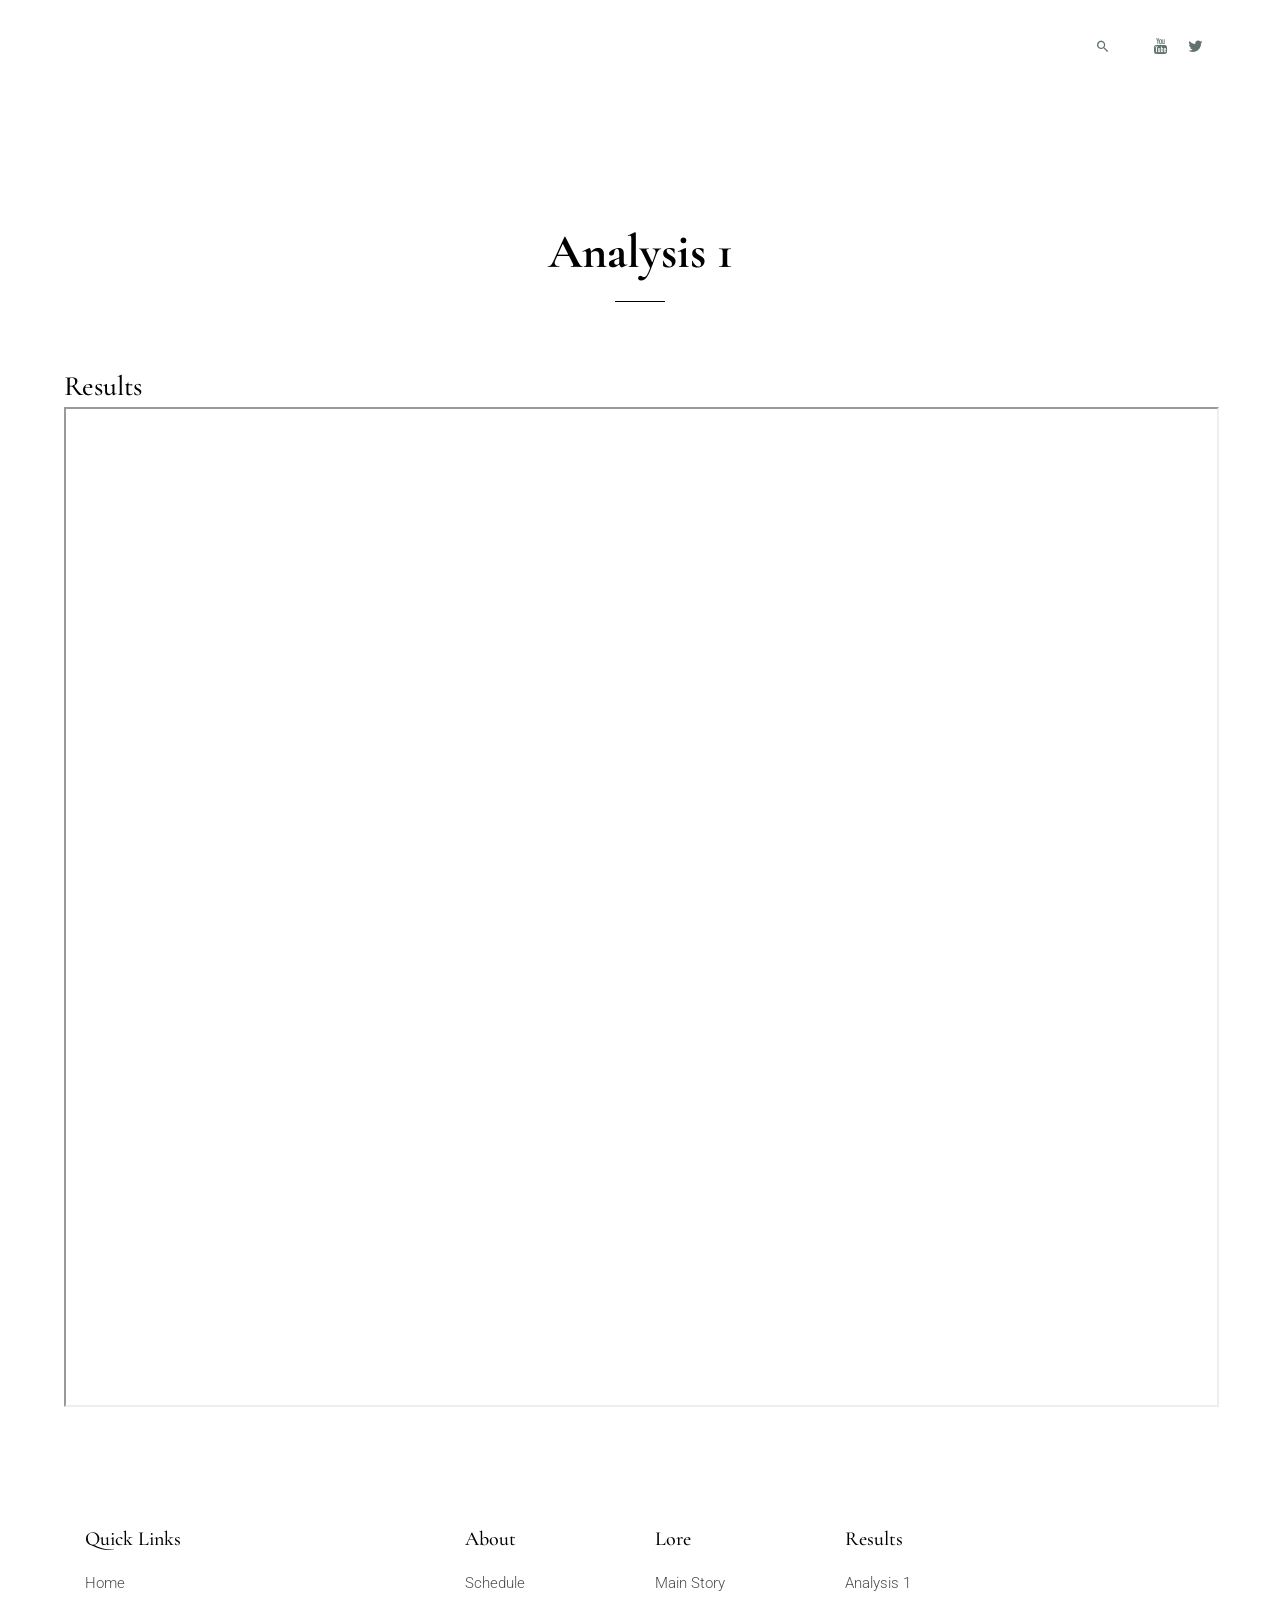
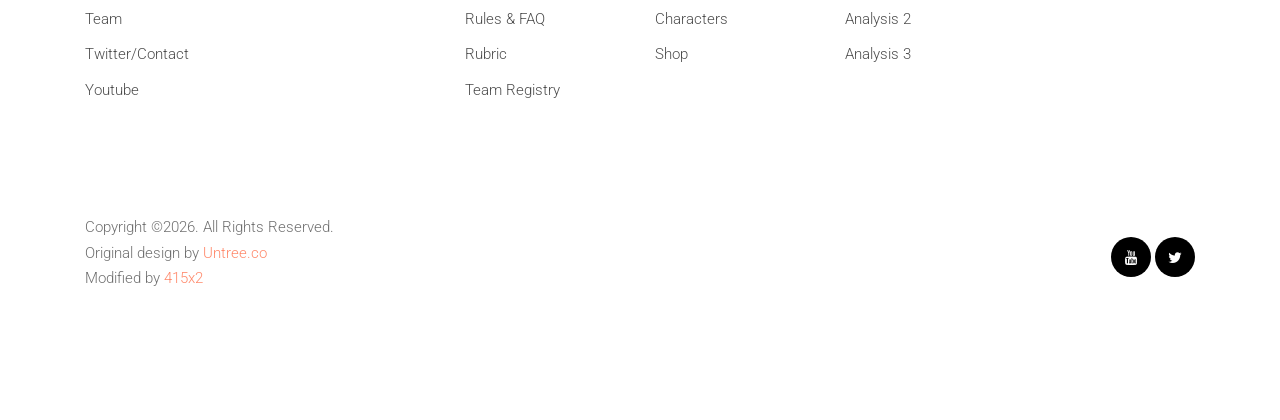
==== commit e5f4b579: "footers" ====
--- a/a1.html
+++ b/a1.html
@@ -156,7 +156,7 @@
                         <h3 class="mb-1" data-aos="fade-up">Results</h3>
                         <div class="row ">
                           <div class="col-md-12" data-aos="fade-up">
-                            <iframe src="https://docs.google.com/spreadsheets/d/e/2PACX-1vRaQOyNMc2p0BLBySOPlP6DIEEOZay5IV9p2_MgTU4-0kE25sI0vFSvU6h7kz6rBXCI4aay34UNYlLs/pubhtml?widget=true&amp;headers=false"
+                            <iframe src="https://docs.google.com/spreadsheets/d/e/2PACX-1vS8JNsfYzCxLdOvFHCA8Pcro2BPj0Ty4Y4sZ1FcqxjI2xs75JBdtciTod3X2GD4oxcx1bYFyniYxBgi/pubhtml?widget=true&amp;headers=false"
                             width="95%" height="1000px;"></iframe>
                           </div>
                         </div>
@@ -177,47 +177,53 @@
 
       </div>
 
-      <!-- FOOTER -->
-
-      <footer class="untree_co--site-footer">
-
-        <div class="container">
-          <div class="row">
-            <div class="col-md-4 ml-auto">
-              <h3>Quick Links</h3>
-              <ul class="list-unstyled">
-                <li><a href="#">Home</a></li>
-                <li><a href="team">Team</a></li>
-                <li><a href="contact">Contact</a></li>
-              </ul>
-            </div>
-            <div class="col-md-8 ml-auto">
-              <div class="row">
-                <div class="col-md-3">
-                  <h3>About</h3>
-                  <ul class="list-unstyled">
-                    <li><a href="#">Schedule</a></li>
-                    <li><a href="rules">Rules & FAQ</a></li>
-                    <li><a href="rubric">Rubric</a></li>
-                  </ul>
-                </div>
-                <div class="col-md-9 ml-auto">
-                  <div class="row mb-3">
-                    <div class="col-md-6">
-                      <h3>Lore</h3>
-                      <ul class="list-unstyled">
-                        <li><a href="#">Main Story</a></li>
-                        <li><a href="rules">Characters</a></li>
-                        <li><a href="rules">Shop</a></li>
-                      </ul>
-                    </div>
-                  </div>
-
-                </div>
-                
+     <!-- FOOTER -->
+
+     <footer class="untree_co--site-footer">
+
+      <div class="container">
+        <div class="row">
+          <div class="col-md-4 ml-auto">
+            <h3>Quick Links</h3>
+            <ul class="list-unstyled">
+              <li><a href="#">Home</a></li>
+              <li><a href="team">Team</a></li>
+              <li><a href="https://twitter.com/CX_ChorusBattle">Twitter/Contact</a></li>
+              <li><a href="https://youtube.com/channel/UCR2DQlEE3bKNYK-qkt7y-Wg">Youtube</a></li>
+            </ul>
+          </div>
+          <div class="col-md-8 ml-auto">
+            <div class="row">
+              <div class="col-md-3">
+                <h3>About</h3>
+                <ul class="list-unstyled">
+                  <li><a href="schedule">Schedule</a></li>
+                  <li><a href="rules">Rules & FAQ</a></li>
+                  <li><a href="rubrics">Rubric</a></li>
+                  <li><a href="registry">Team Registry</a></li>
+                </ul>
               </div>
-            </div>
-          </div>
+              <div class="col-md-3">
+                <h3>Lore</h3>
+                <ul class="list-unstyled">
+                  <li><a href="story">Main Story</a></li>
+                  <li><a href="character">Characters</a></li>
+                  <li><a href="shop">Shop</a></li>
+                </ul>
+              </div>
+              <div class="col-md-3">
+                <h3>Results</h3>
+                <ul class="list-unstyled">
+                  <li><a href="a1">Analysis 1</a></li>
+                  <li><a href="a2">Analysis 2</a></li>
+                  <li><a href="a3">Analysis 3</a></li>
+                </ul>
+              </div>
+              
+            </div>
+          </div>
+          
+        </div>
           <div class="row mt-5 pt-5 align-items-center">
             <div class="col-md-6 text-md-left">
               <!-- Link back to Untree.co can't be removed. Template is licensed under CC BY 3.0. If you purchased a license you can remove this. -->
--- a/css/style.css
+++ b/css/style.css
@@ -491,8 +491,9 @@
 @media (max-width: 767.98px) {
   .suite-wrap.overlap-image-1 .suite-contents {
     float: left;
-    margin-left: 0;
-    width: 100%;
+    margin-left: 5%;
+    margin-right: 5%;
+    width: 90%;
   }
 }
 
@@ -525,6 +526,56 @@
   color: rgba(0, 0, 0, 0.5);
   line-height: 1.7;
 }
+
+/* CUSTOM HERE */
+.suite-wrap.overlap-image-1 .suite-content {
+  z-index: 10;
+  width: 40%;
+  margin-top: 5%;
+  position: relative;
+  float: left;
+  margin-left: 0px;
+}
+
+@media (max-width: 767.98px) {
+  .suite-wrap.overlap-image-1 .suite-content {
+    float: left;
+    margin-left: 5%;
+    margin-right: 5%;
+    width: 90%;
+  }
+}
+
+.suite-wrap.overlap-image-1 .suite-content .suite-title {
+  color: #000;
+  font-size: 4rem;
+  margin-bottom: 30px;
+  line-height: 0;
+  font-weight: 700;
+  font-family: "Cormorant Garamond", serif;
+}
+
+.suite-wrap.overlap-image-1 .suite-content .suite-title > span {
+  position: relative;
+  overflow: hidden;
+  display: inline-block;
+  line-height: 1.3;
+  margin-bottom: 0;
+}
+
+.suite-wrap.overlap-image-1 .suite-content .suite-title > span > span {
+  display: inline-block;
+  position: relative;
+  -webkit-transform: translateY(100%);
+  -ms-transform: translateY(100%);
+  transform: translateY(100%);
+}
+
+.suite-wrap.overlap-image-1 .suite-content .suite-excerpt {
+  color: rgba(0, 0, 0, 0.5);
+  line-height: 1.7;
+}
+/*CUSTOM END*/
 
 .suite-wrap.overlap-image-2 .suite {
   float: right;
@@ -2048,3 +2099,10 @@
   -ms-transform: translate(-50%, -50%);
   transform: translate(-50%, -50%);
 }
+
+blockquote {
+  margin-top:25px;
+  padding-left:20px;
+  font-style:italic;
+  border-left:1px solid grey;
+}
